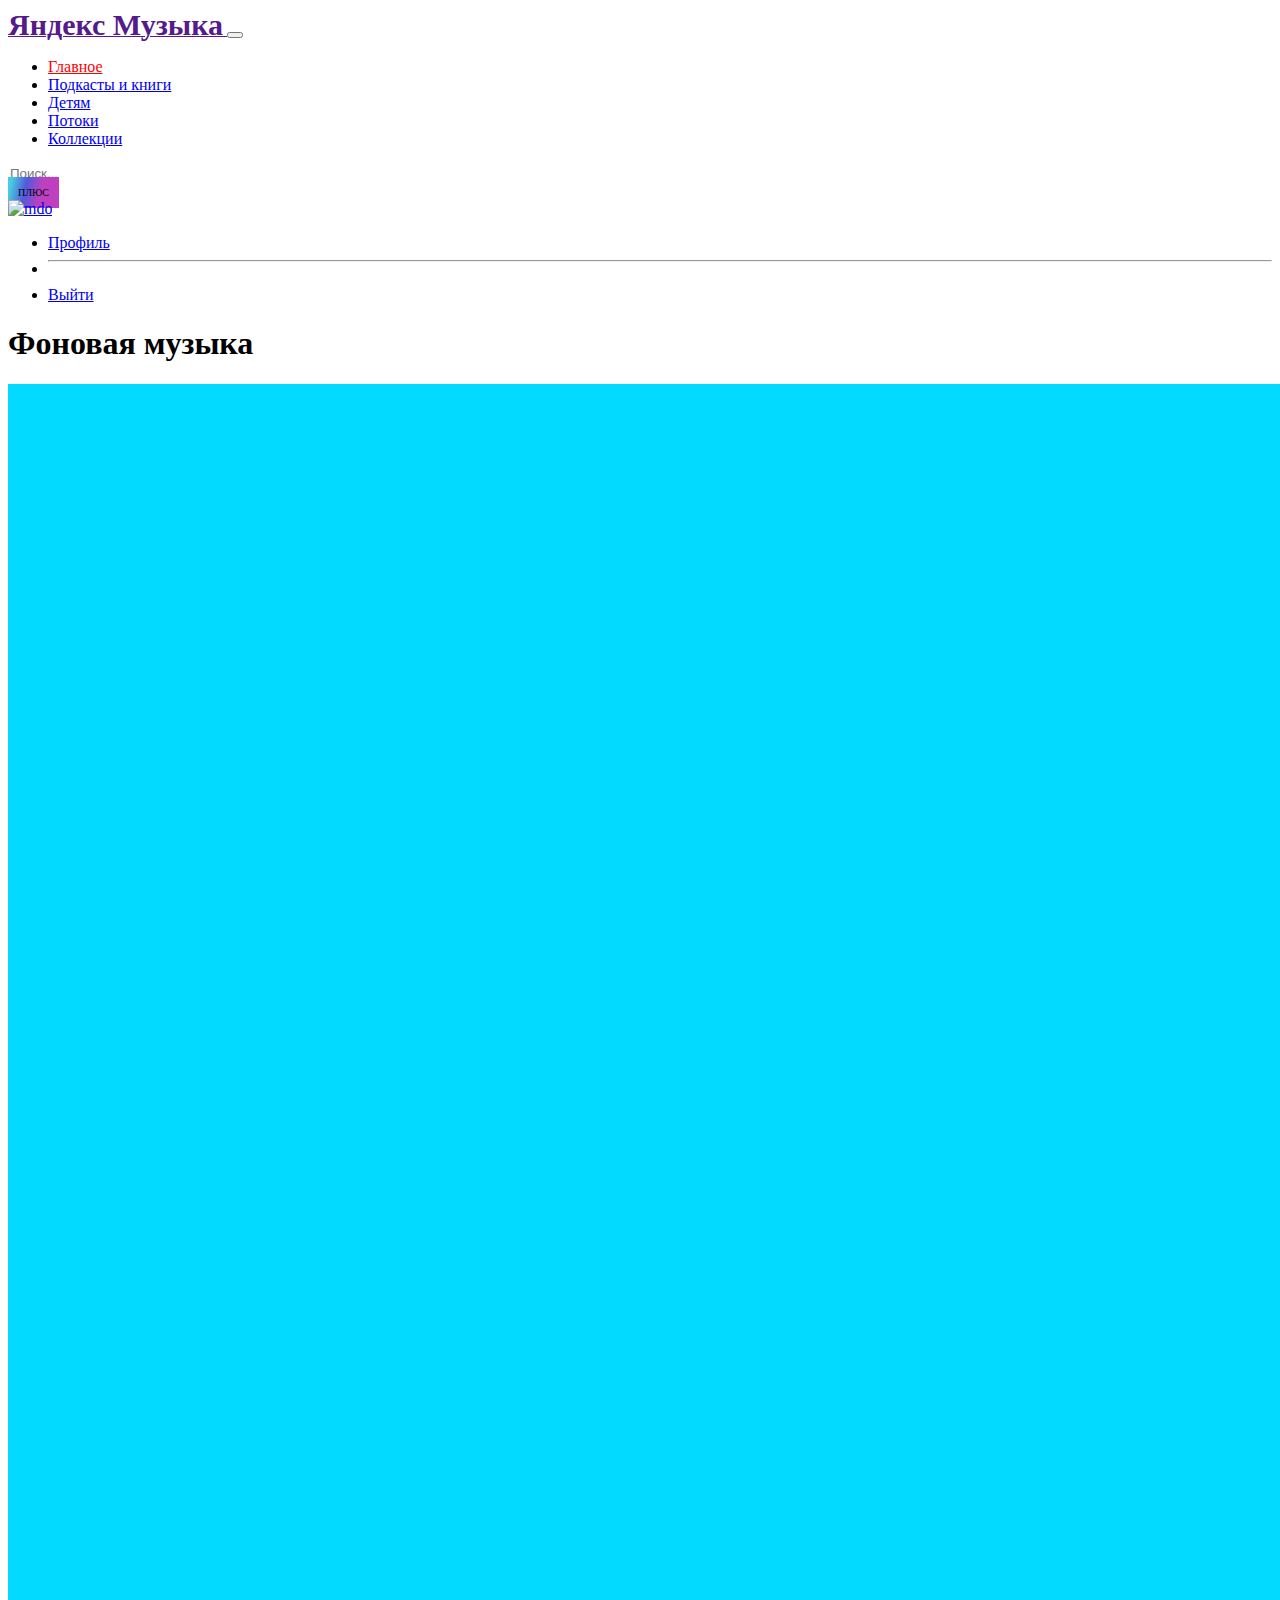
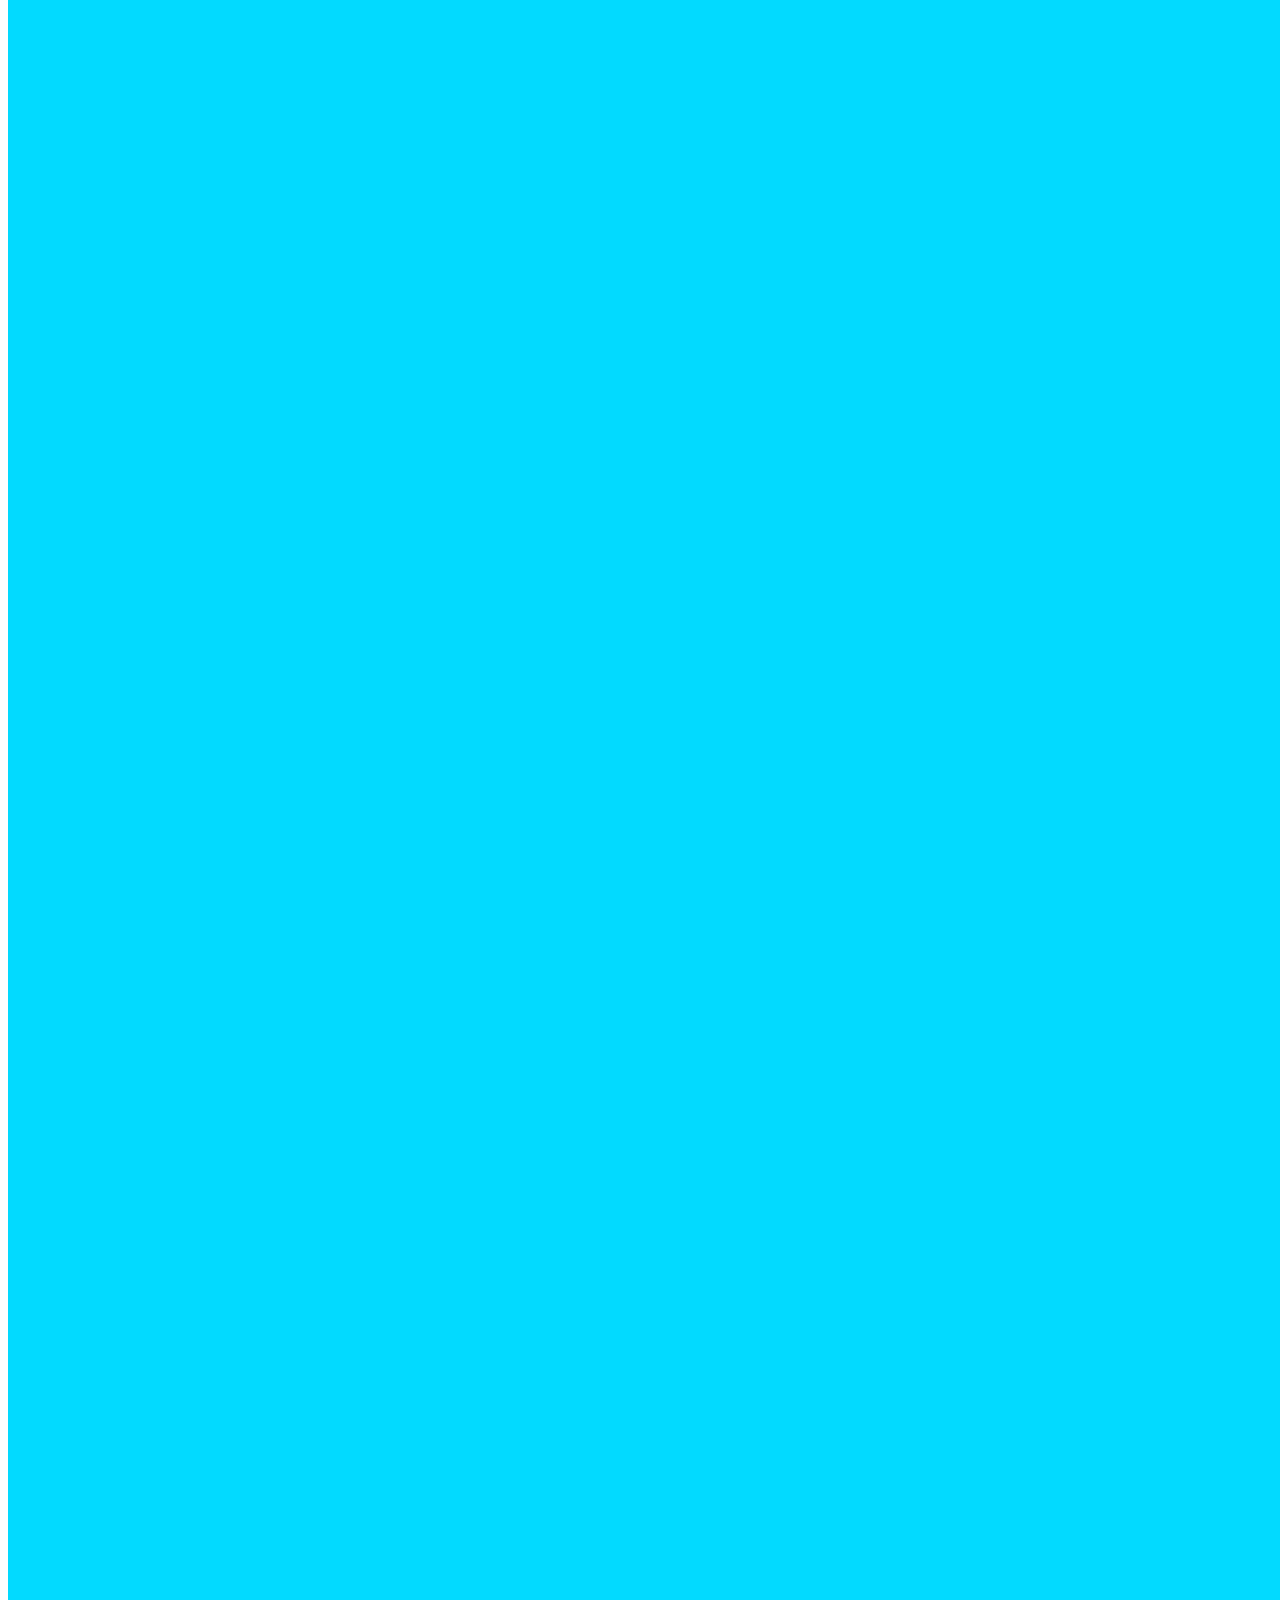
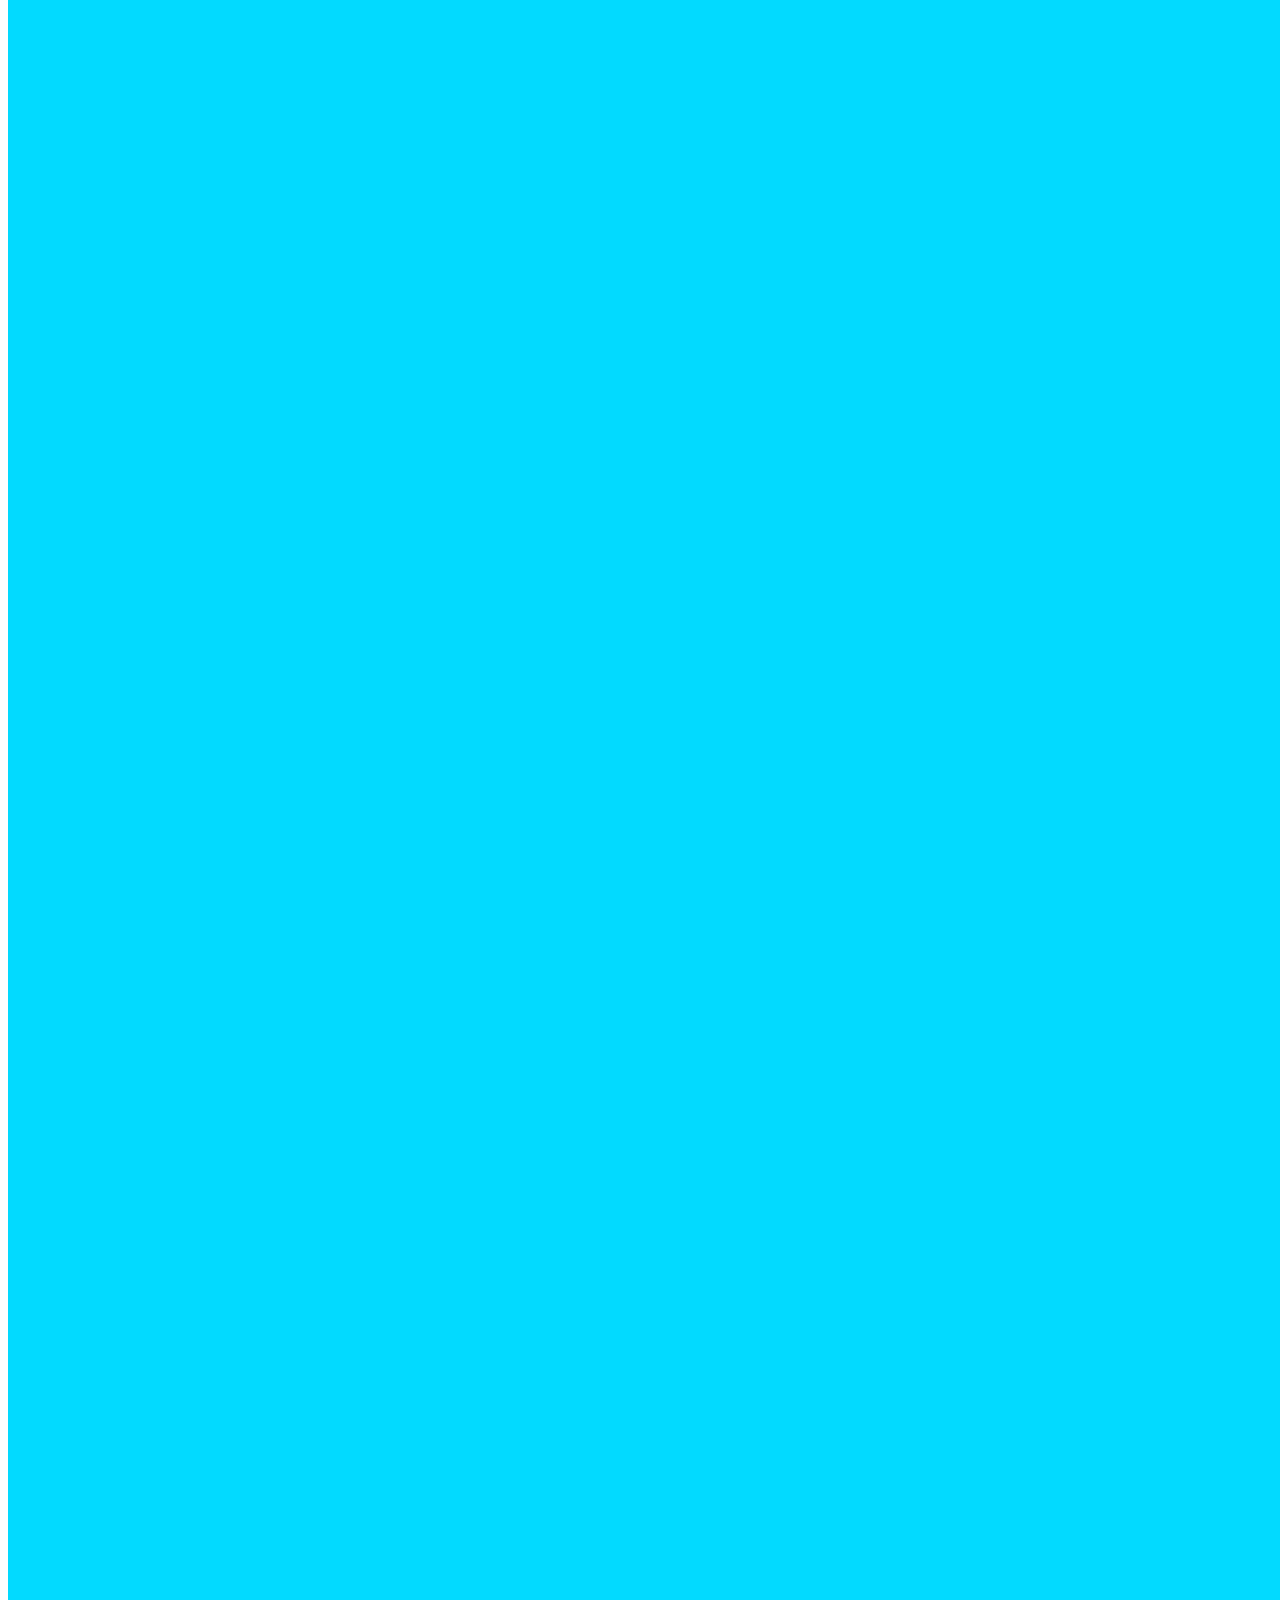
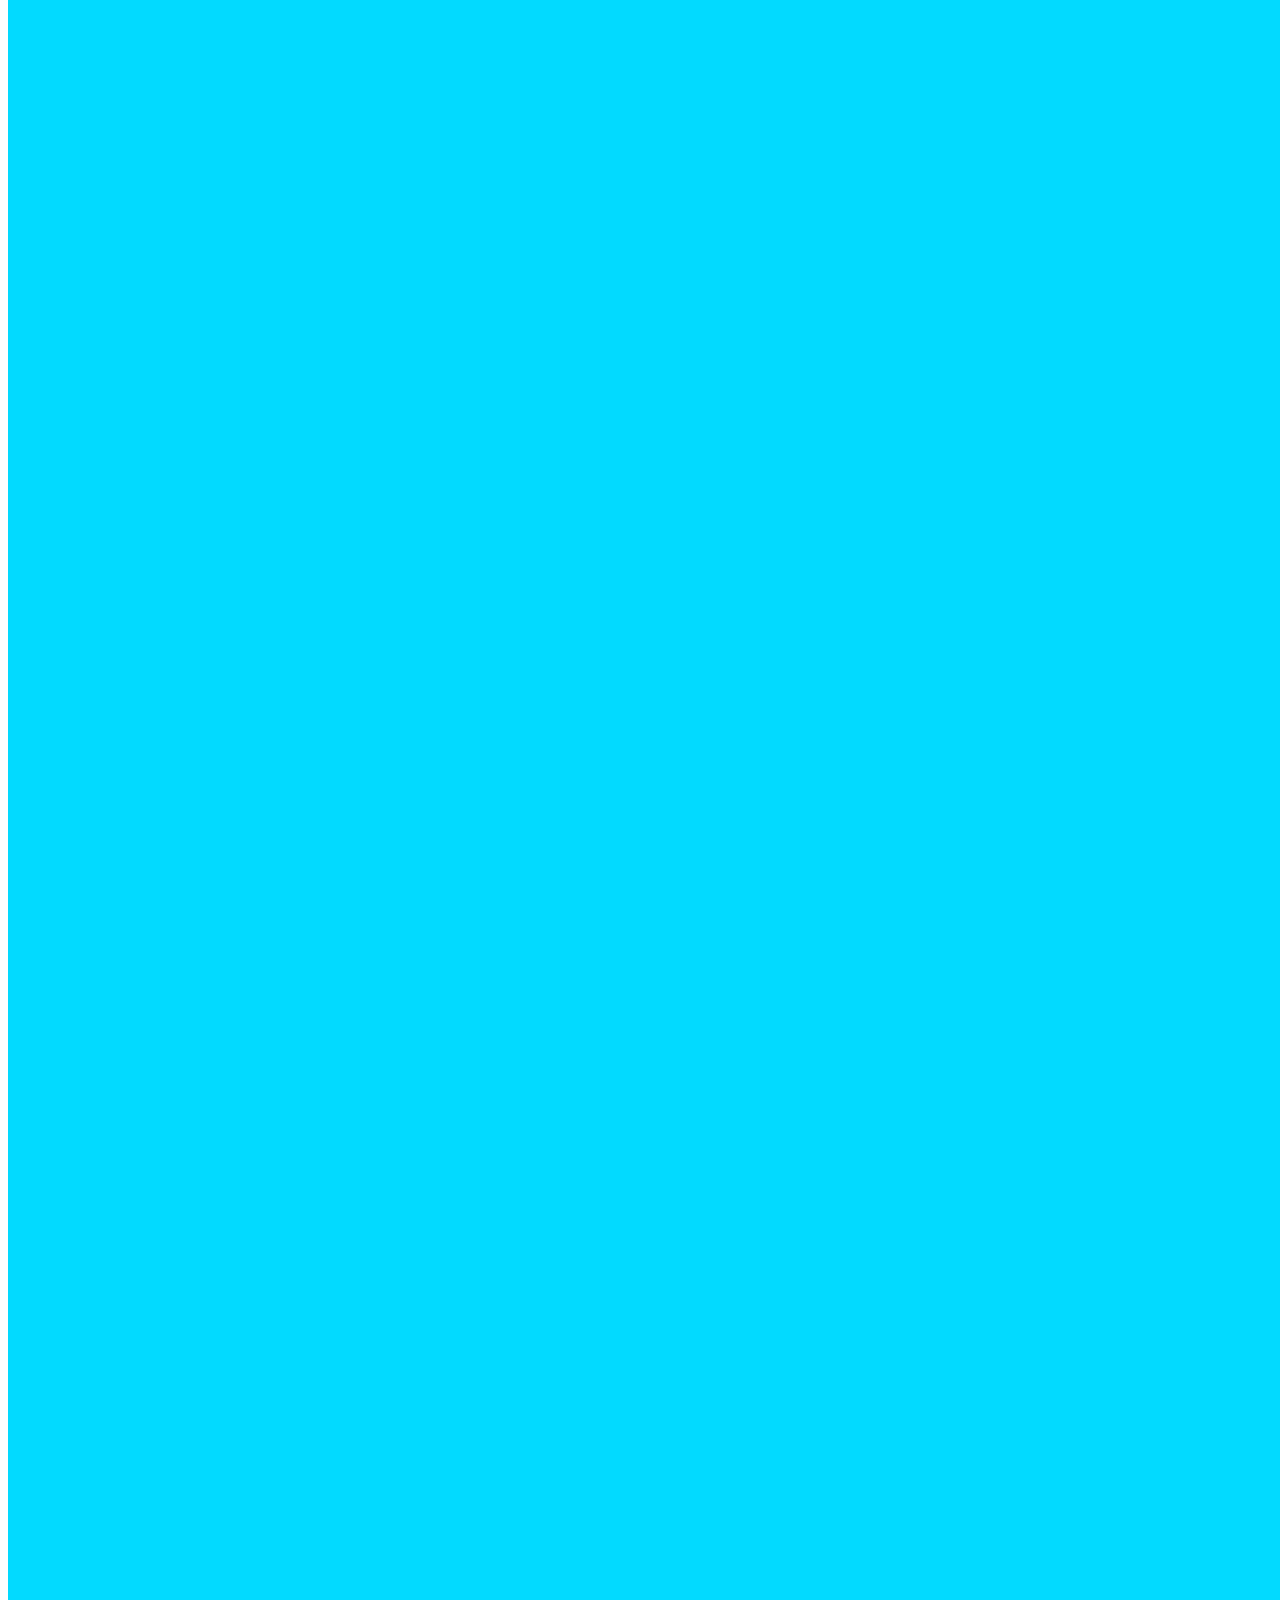
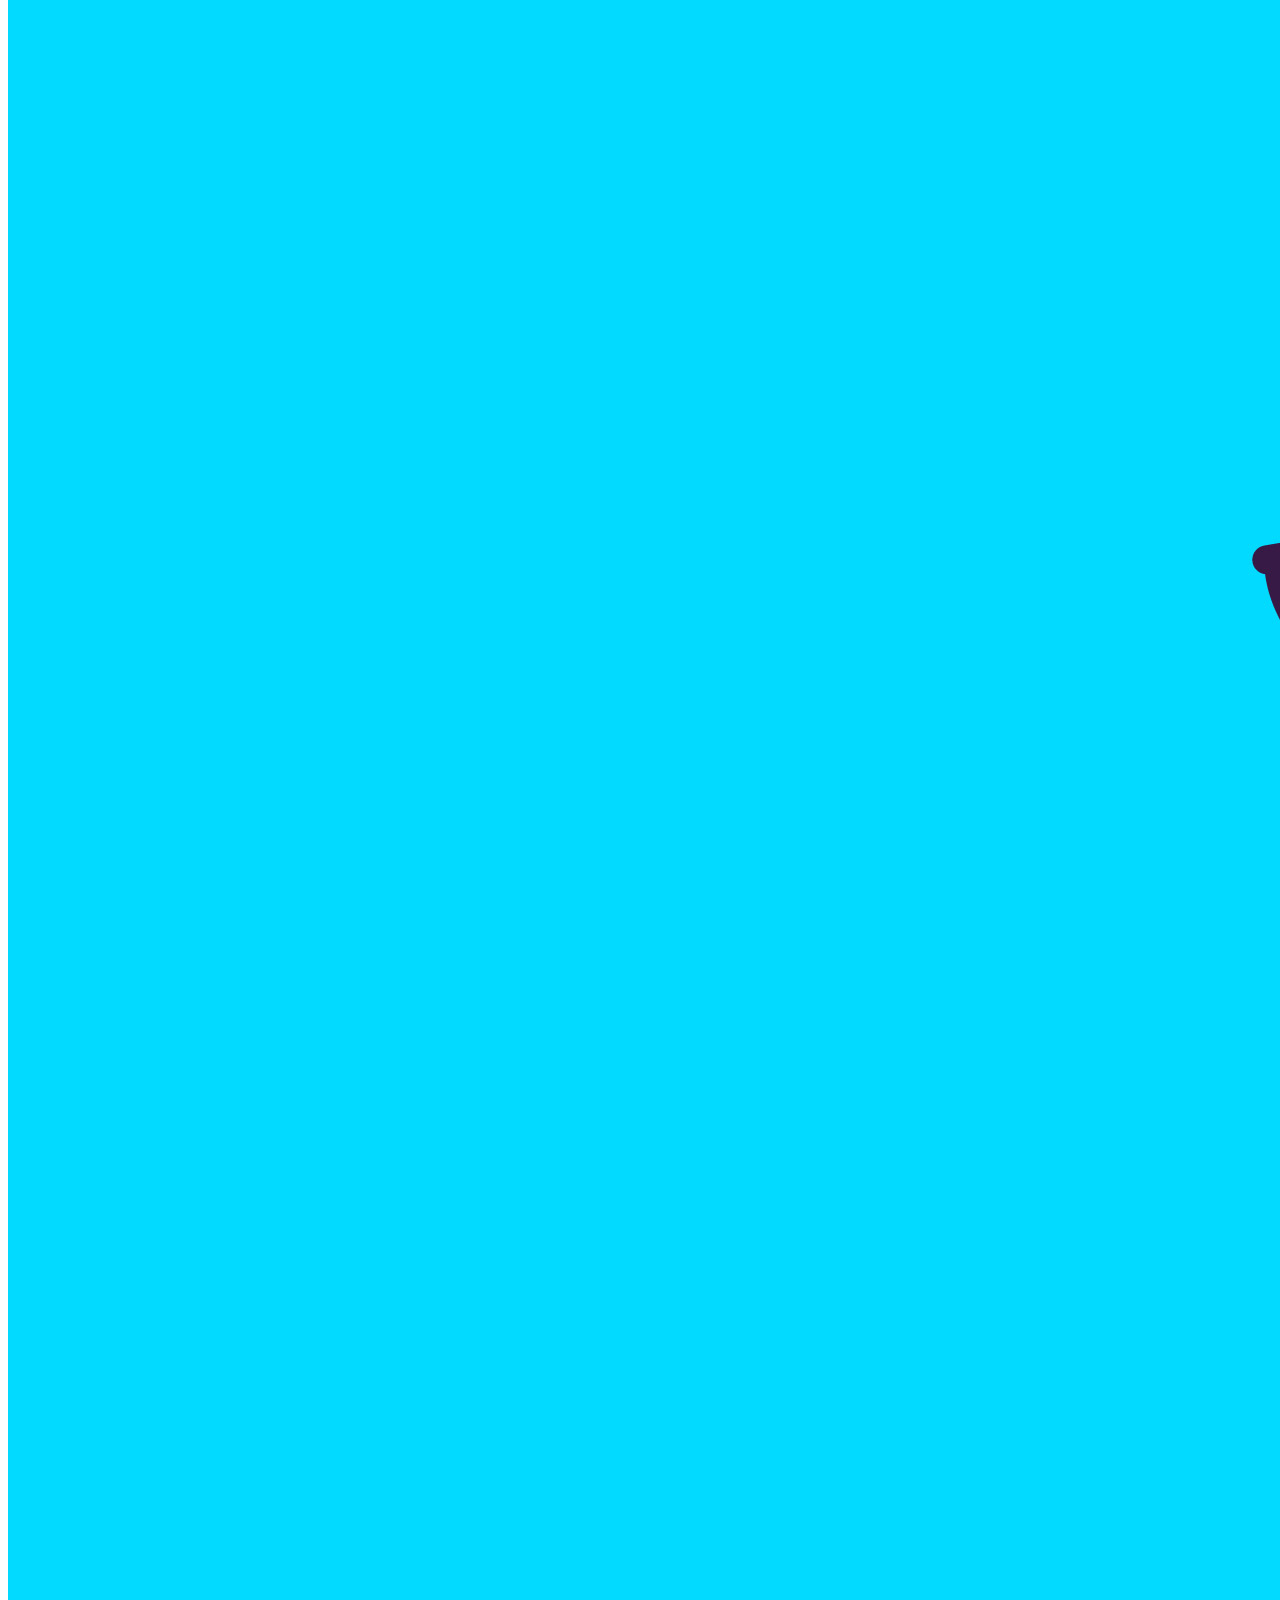
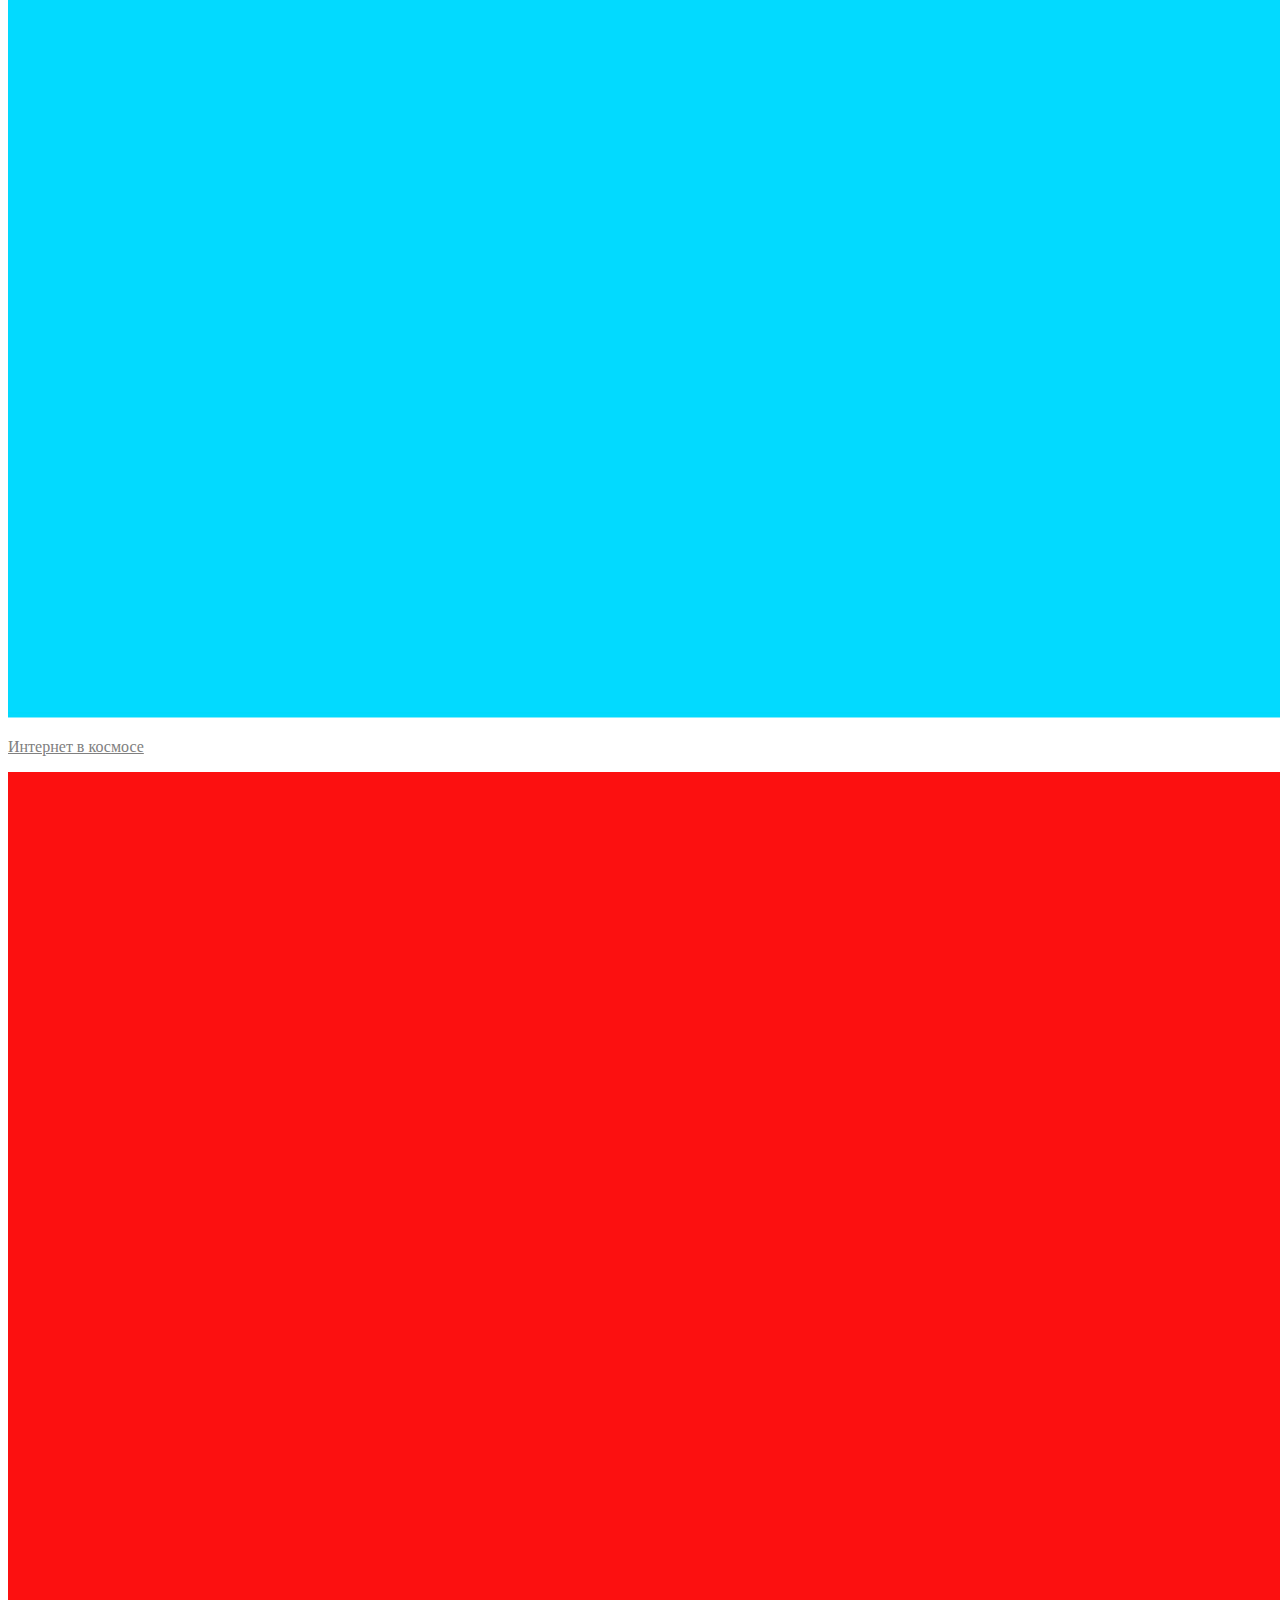
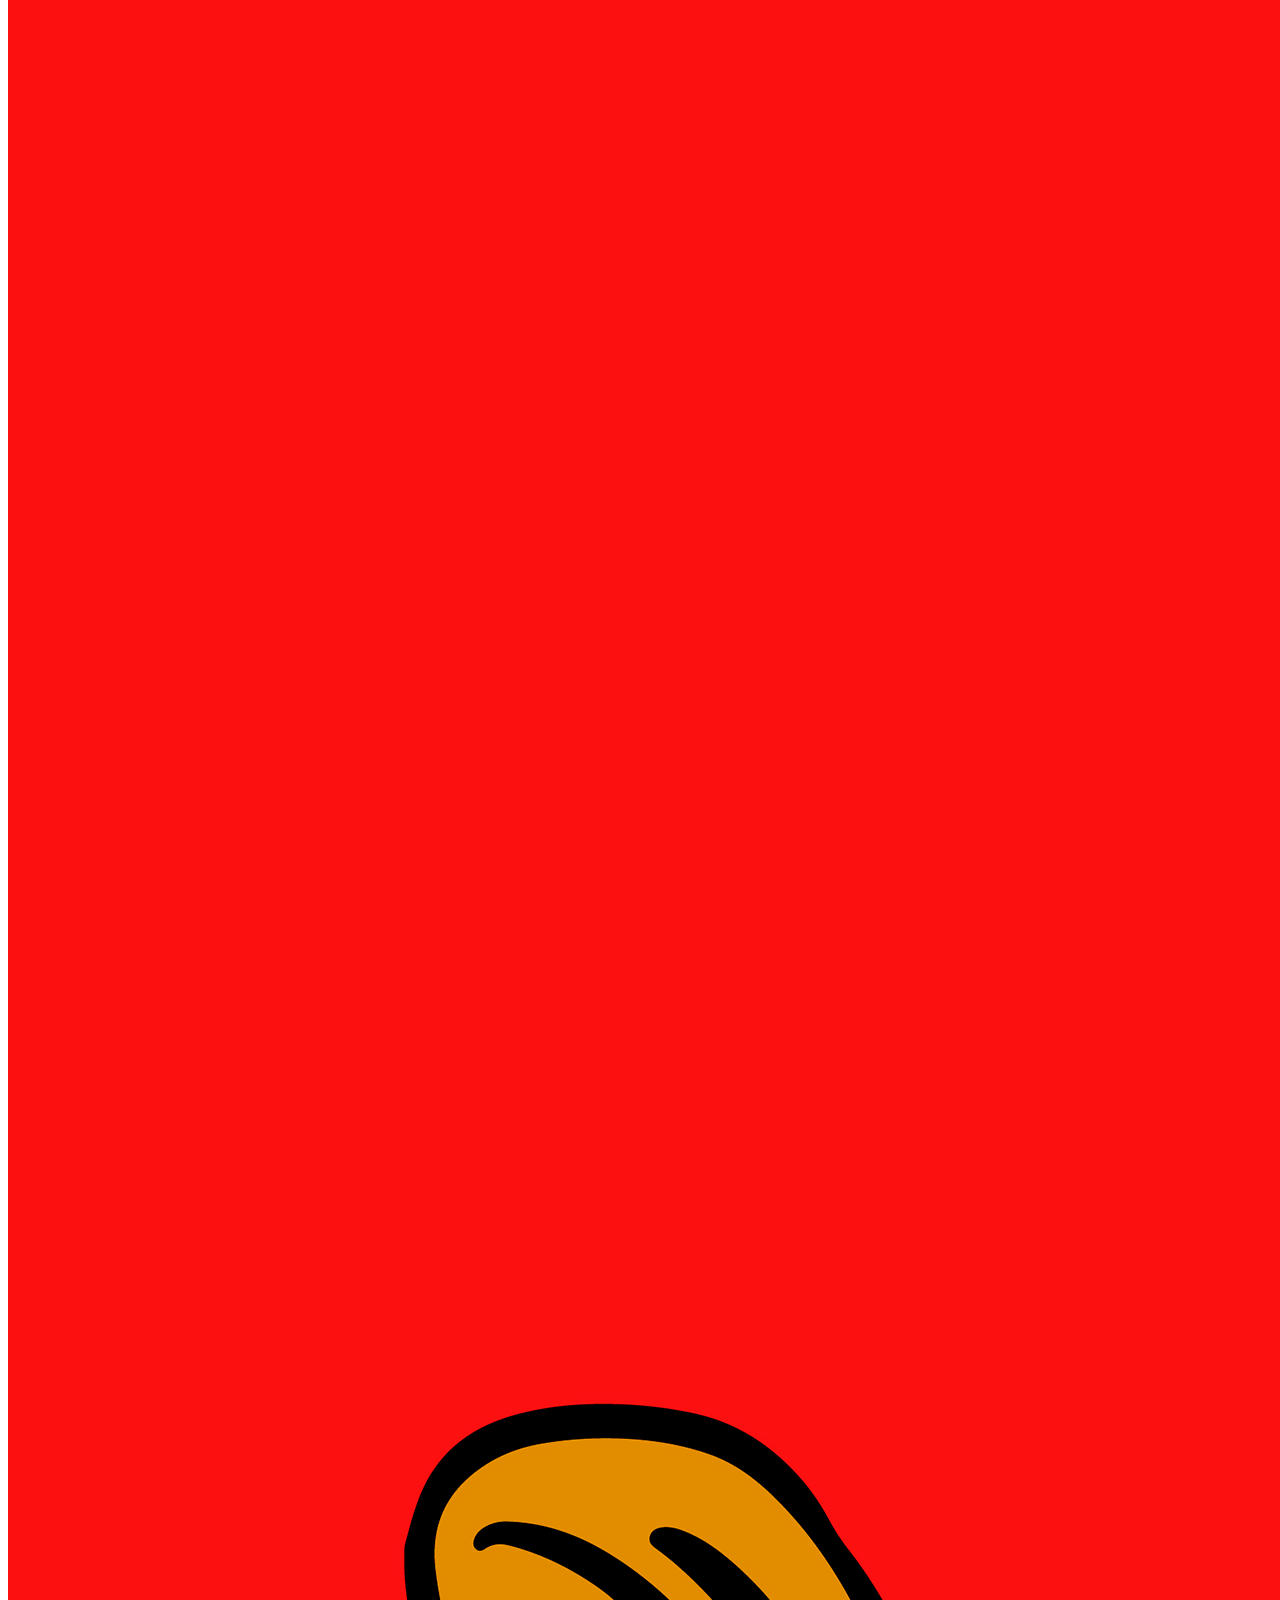
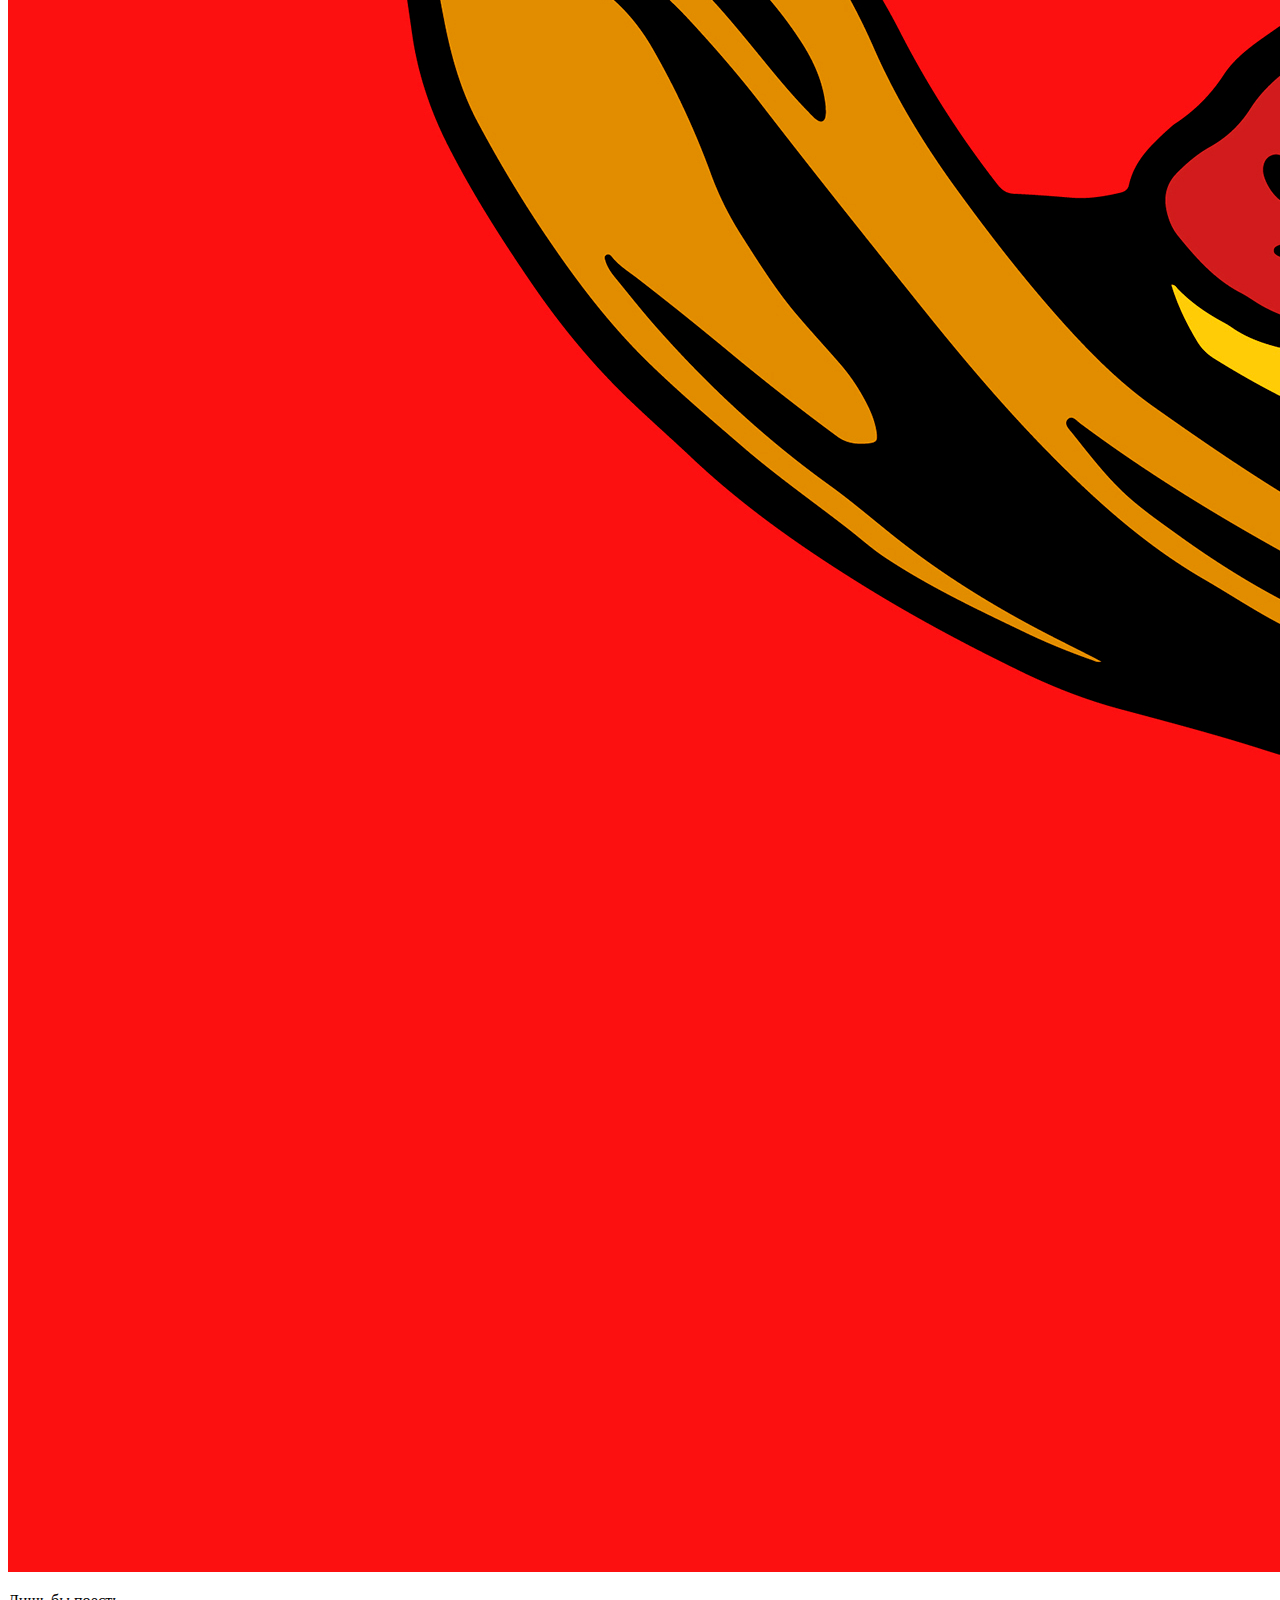
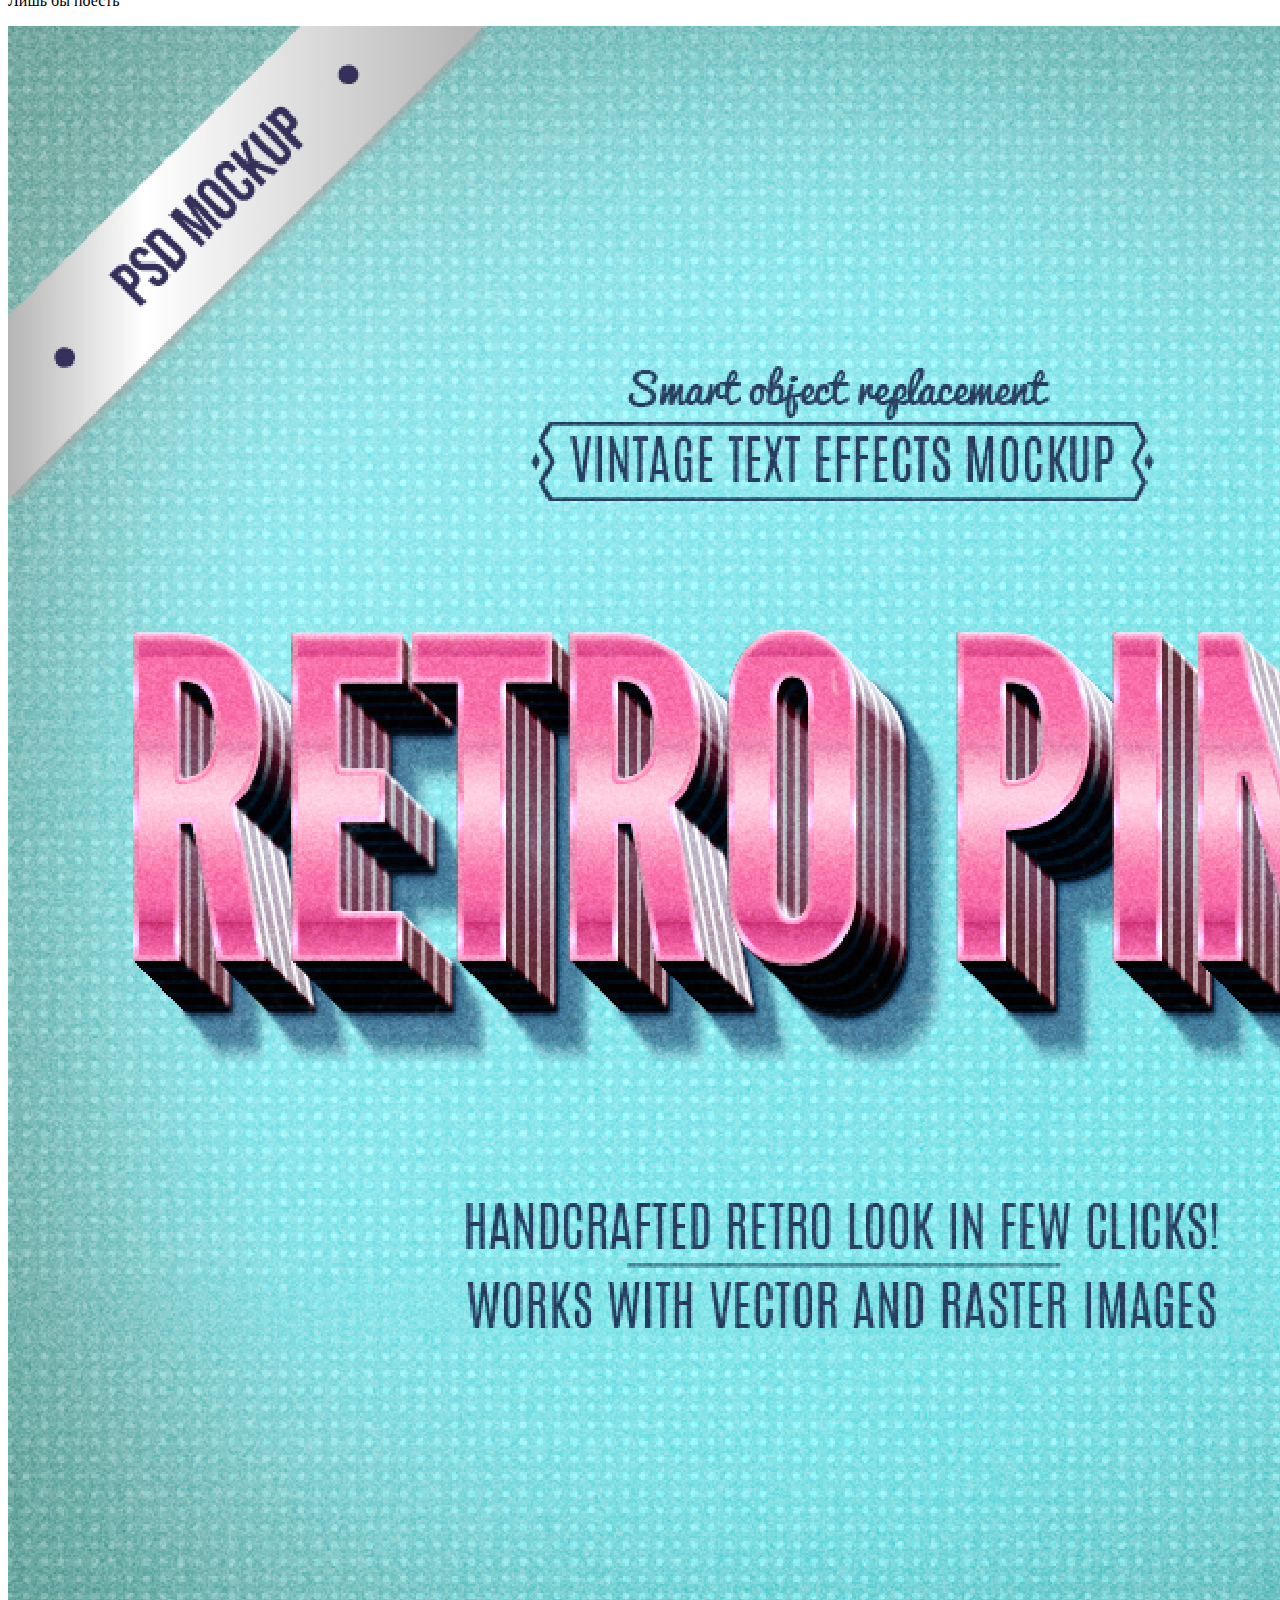
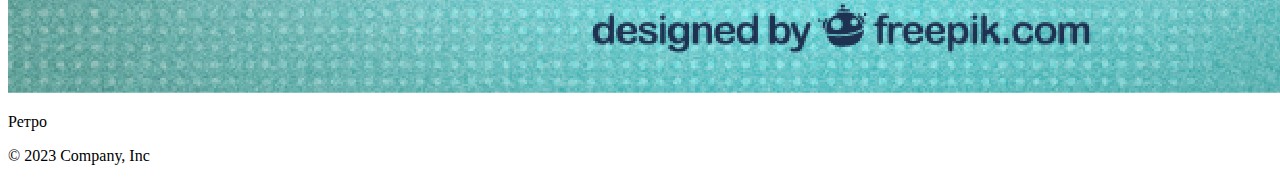
==== index.html @ bbb050e0 "Add files via upload" ====
<!DOCTYPE html>
<html lang="ru">

<head>
    <meta charset="UTF-8">
    <meta http-equiv="X-UA-Compatible" content="IE=edge">
    <meta name="viewport" content="width=device-width, initial-scale=1.0">
    <title>Фоновая музыка</title>
    <link href="https://cdn.jsdelivr.net/npm/bootstrap@5.3.0-alpha1/dist/css/bootstrap.min.css" rel="stylesheet"
        integrity="sha384-GLhlTQ8iRABdZLl6O3oVMWSktQOp6b7In1Zl3/Jr59b6EGGoI1aFkw7cmDA6j6gD" crossorigin="anonymous">
    <link rel="stylesheet" href="css/index.css">
    <link rel="stylesheet" href="css/header.css">
    <script src="css/index.js" defer></script>
</head>

<body>
    <header class="p-3 mb-3 border-bottom container">
        <div class="container navbar navbar-expand-lg">
            <div class="d-flex flex-wrap align-items-center justify-content-center justify-content-lg-start">
                <a href="" class="d-flex align-items-center me-5 mb-lg-0 text-dark text-decoration-none">
                    <span class="logo">Яндекс Музыка</span>
                </a>

                <button class="navbar-toggler" type="button" data-bs-toggle="collapse"
                    data-bs-target="#navbarSupportedContent" aria-controls="navbarSupportedContent"
                    aria-expanded="false" aria-label="Toggle navigation">
                    <span class="navbar-toggler-icon"></span>
                </button>
                <div class="collapse navbar-collapse" id="navbarSupportedContent">
                    <div class="nav-item">
                        <ul class="nav col-12 col-lg-auto mb-2 justify-content-center mb-md-0">
                            <li><a href="#" class="nav-link px-2 link-secondary">Главное</a></li>
                            <li><a href="#" class="nav-link px-2 link-dark">Подкасты и книги</a></li>
                            <li><a href="#" class="nav-link px-2 link-dark">Детям</a></li>
                            <li><a href="#" class="nav-link px-2 link-dark">Потоки</a></li>
                            <li><a href="#" class="nav-link px-2 link-dark">Коллекции</a></li>
                        </ul>
                    </div>
                </div>

                <form class="col-12 col-lg-auto mb-3 ms-4 mb-lg-0 me-lg-auto" role="search">
                    <input type="search" class="form-control" placeholder="Поиск..." aria-label="Search">
                </form>

                <span class="plus-badge badge rounded-pill bg-secondary me-2">ПЛЮС</span>
                <div class="dropdown text-end">
                    <a href="#" class="d-block link-dark text-decoration-none" data-bs-toggle="dropdown"
                        aria-expanded="false">
                        <img src="https://github.com/mdo.png" alt="mdo" width="32" height="32" class="rounded-circle">
                    </a>
                    <ul class="dropdown-menu text-small">
                        <li><a class="dropdown-item" href="#">Профиль</a></li>
                        <li>
                            <hr class="dropdown-divider">
                        </li>
                        <li><a class="dropdown-item" href="#">Выйти</a></li>
                    </ul>
                </div>
            </div>
        </div>
    </header>
    <main class="container">
        <h1 class="my-5">
            Фоновая музыка
        </h1>
        <div class="albums row row-cols-1 row-cols-md-2 row-cols-lg-4">
            <div class="col">
                <a href="album.html" class="text-decoration-none">
                    <div class="card mb-4">
                        <img src="assets/1.jpg" alt="albom_music" class="card-img top">
                        <div class="card-body">
                            <p class="card-text">
                                Интернет в космосе
                            </p>
                        </div>
                    </div>
                </a>
            </div>
            <div class="col">
                <div class="card mb-4">
                    <img src="assets/2.jpg" alt="albom_music" class="card-img top">
                    <div class="card-body">
                        <p class="card-text">
                            Лишь бы поесть
                        </p>
                    </div>
                </div>
            </div>
            <div class="col">
                <div class="card mb-4">
                    <img src="assets/3.jpg" alt="albom_music" class="card-img top">
                    <div class="card-body">
                        <p class="card-text">
                            Ретро
                        </p>
                    </div>
                </div>
            </div>
        </div>
    </main>
    <footer class="py-3 my-4">
        <p class="text-center text-muted">© 2023 Company, Inc</p>
    </footer>
    <script src="https://cdn.jsdelivr.net/npm/bootstrap@5.3.0-alpha1/dist/js/bootstrap.bundle.min.js"
        integrity="sha384-w76AqPfDkMBDXo30jS1Sgez6pr3x5MlQ1ZAGC+nuZB+EYdgRZgiwxhTBTkF7CXvN"
        crossorigin="anonymous"></script>
</body>

</html>
---- css/index.css ----
.albums .card:hover {
    outline: 4px solid #ffdb4d;
}

.albums a {
    color: grey;
}
---- css/header.css ----
.logo {
    font-weight: 700;
    font-size: 30px;
}

.link-secondary {
    color: red!important;
}

.nav-link:hover {
    color: red!important;
}

input[type="search"] {
    border: none;
}

.plus-badge {
    font-size: 10px;
    padding: 10px 10px;
    background: linear-gradient(101.67deg,#48cce0 7.24%,#505add 34.12%,#be40c0 62.93%);
}
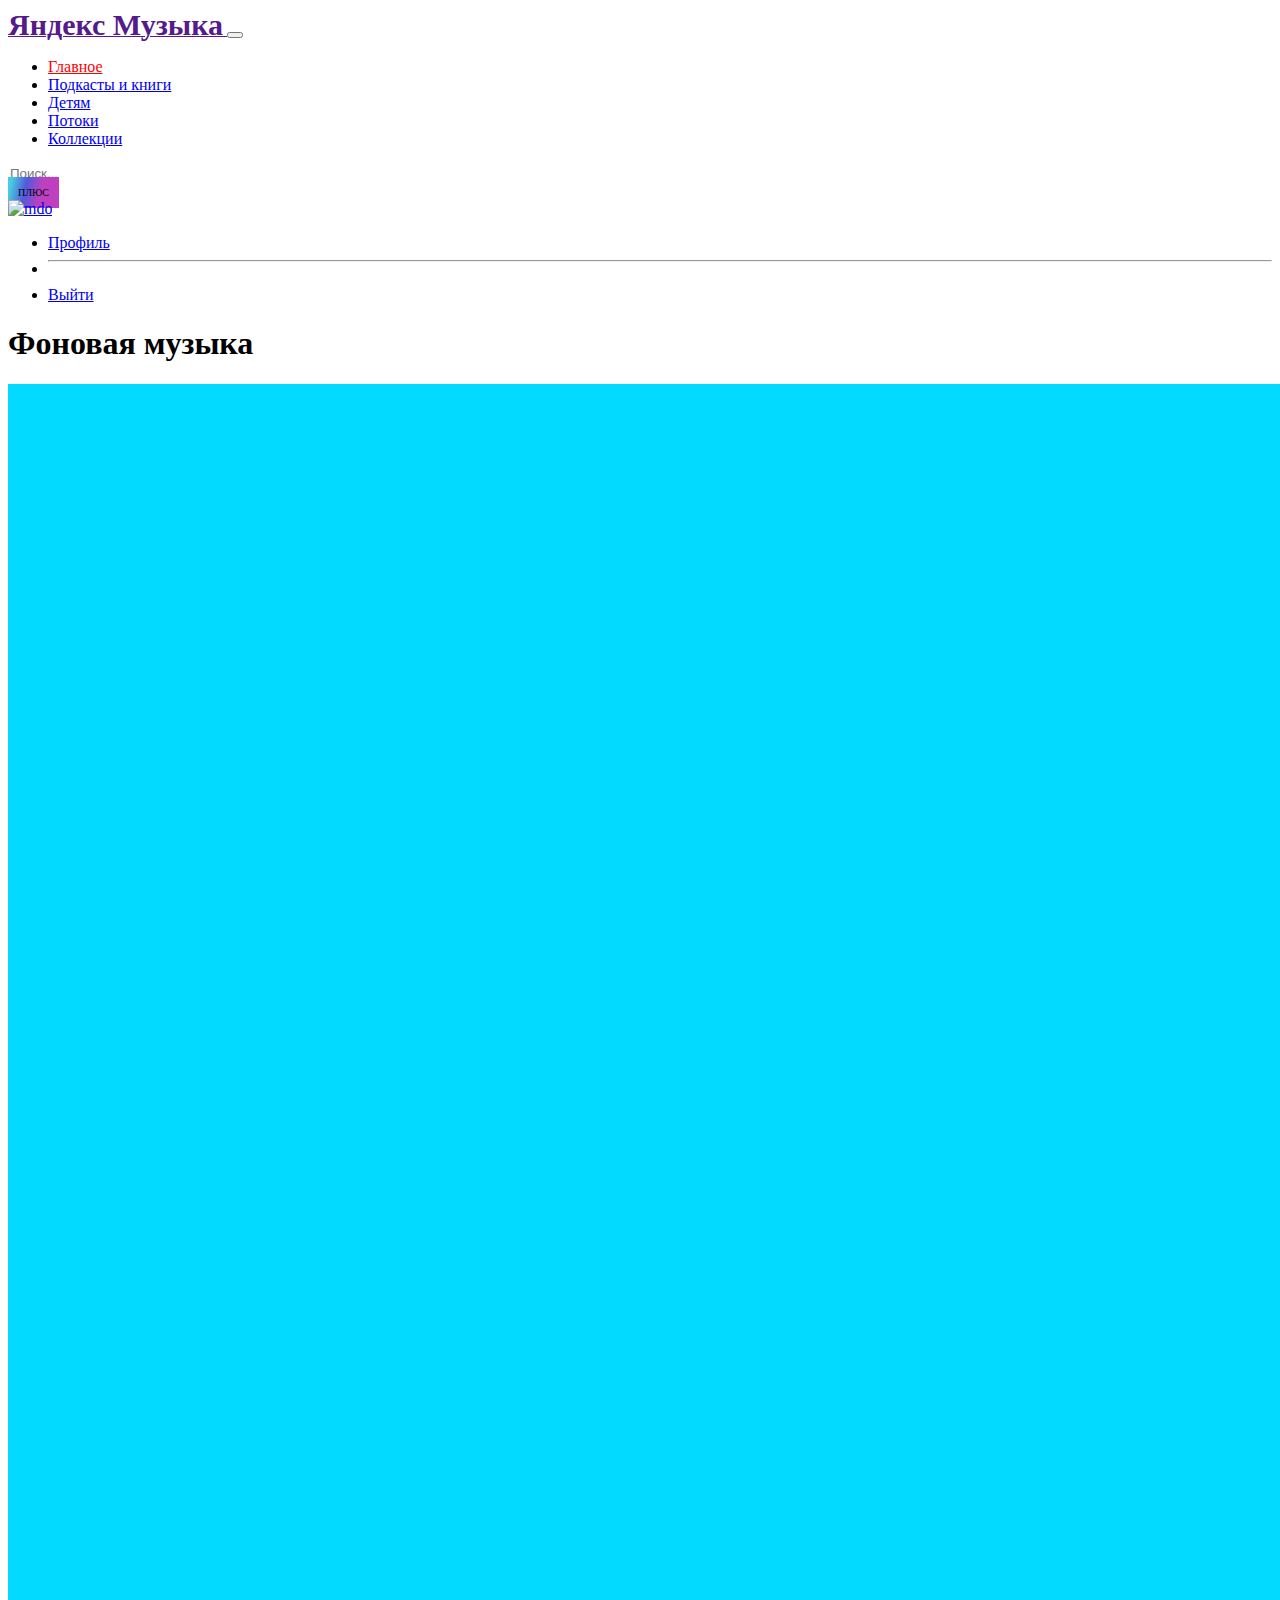
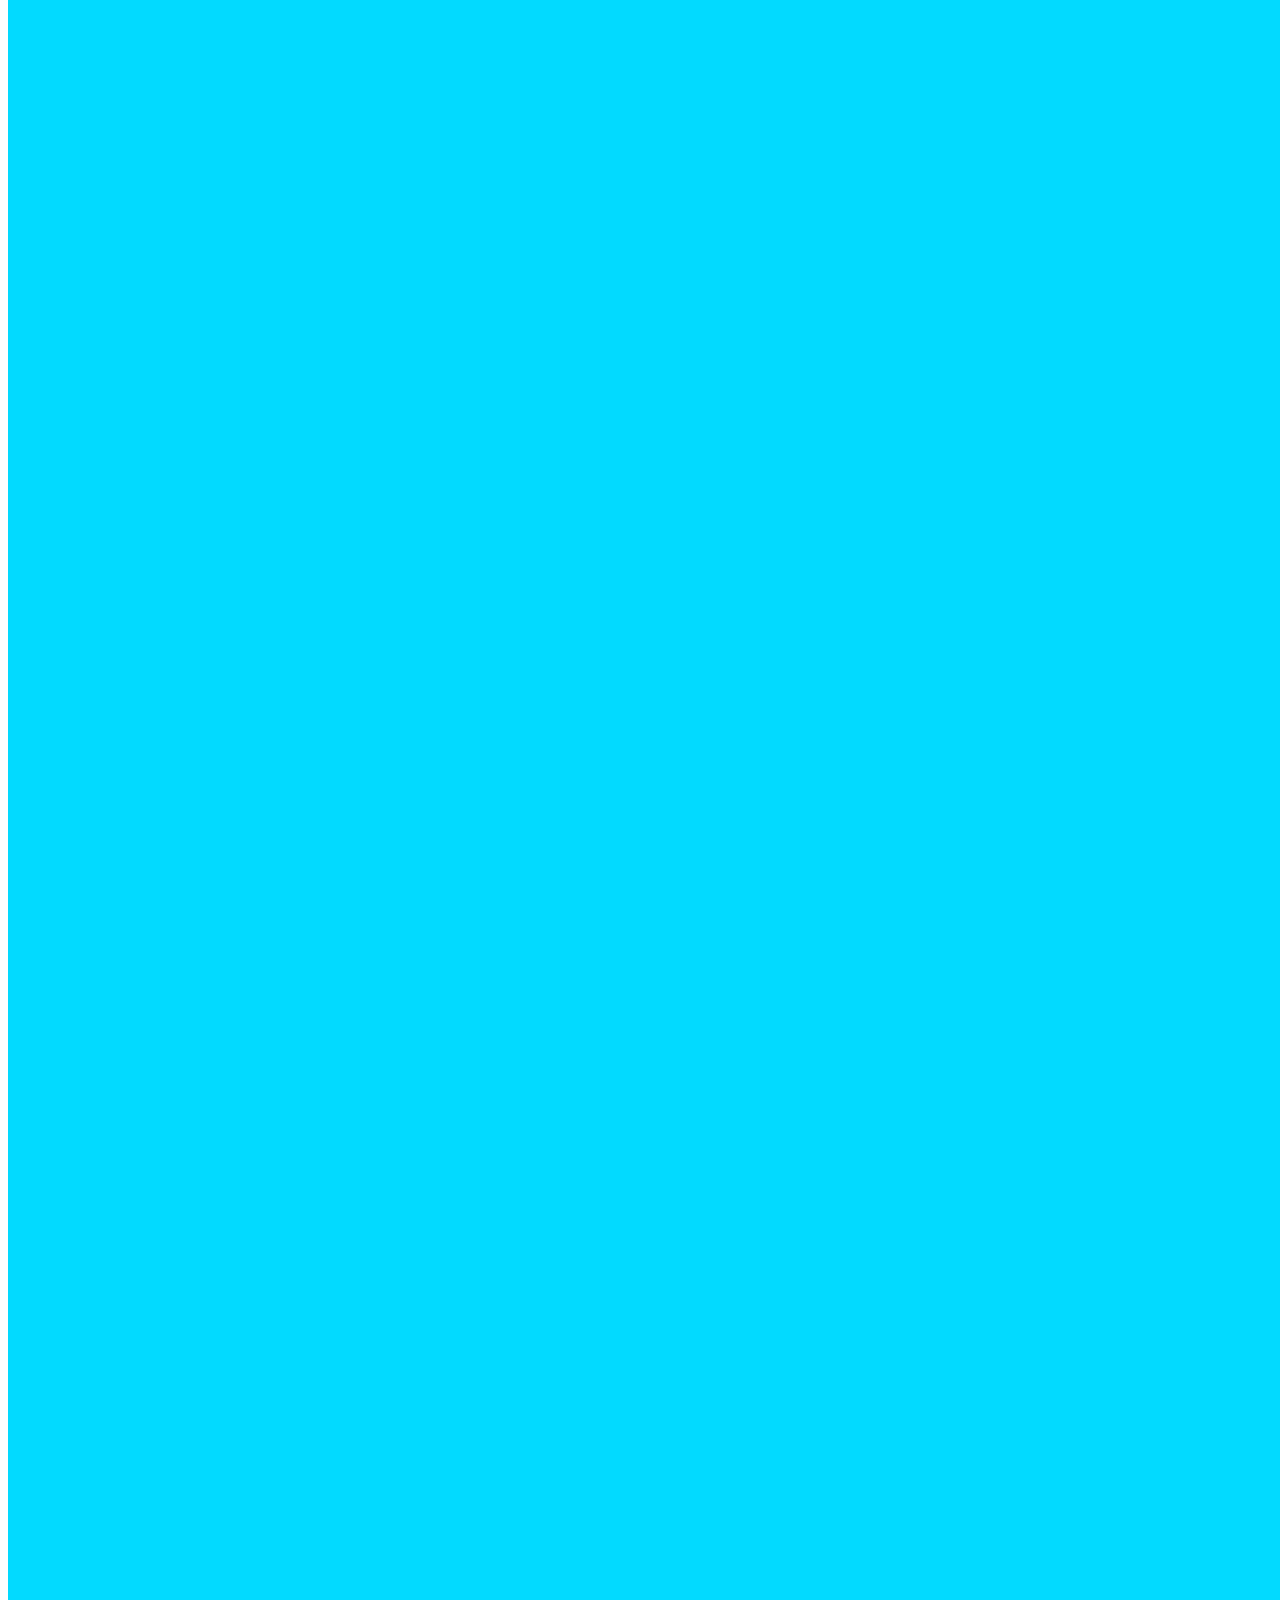
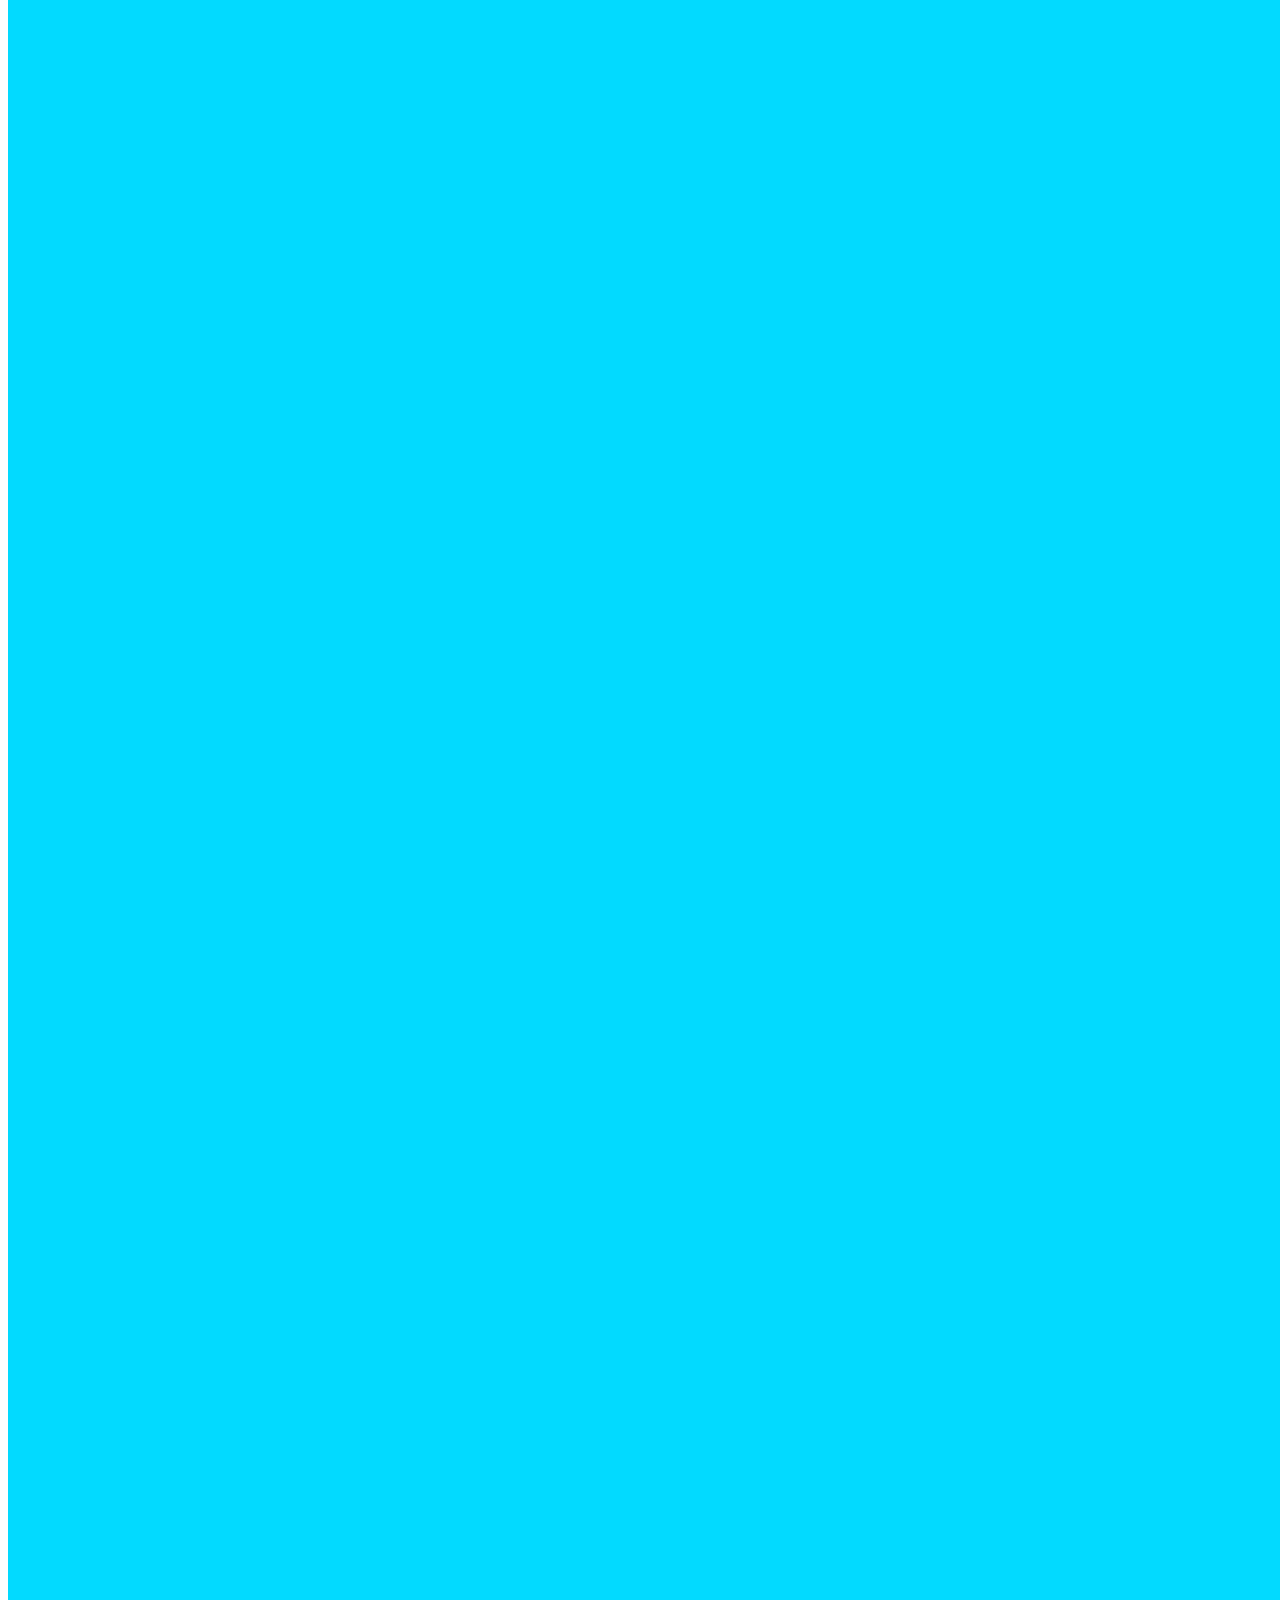
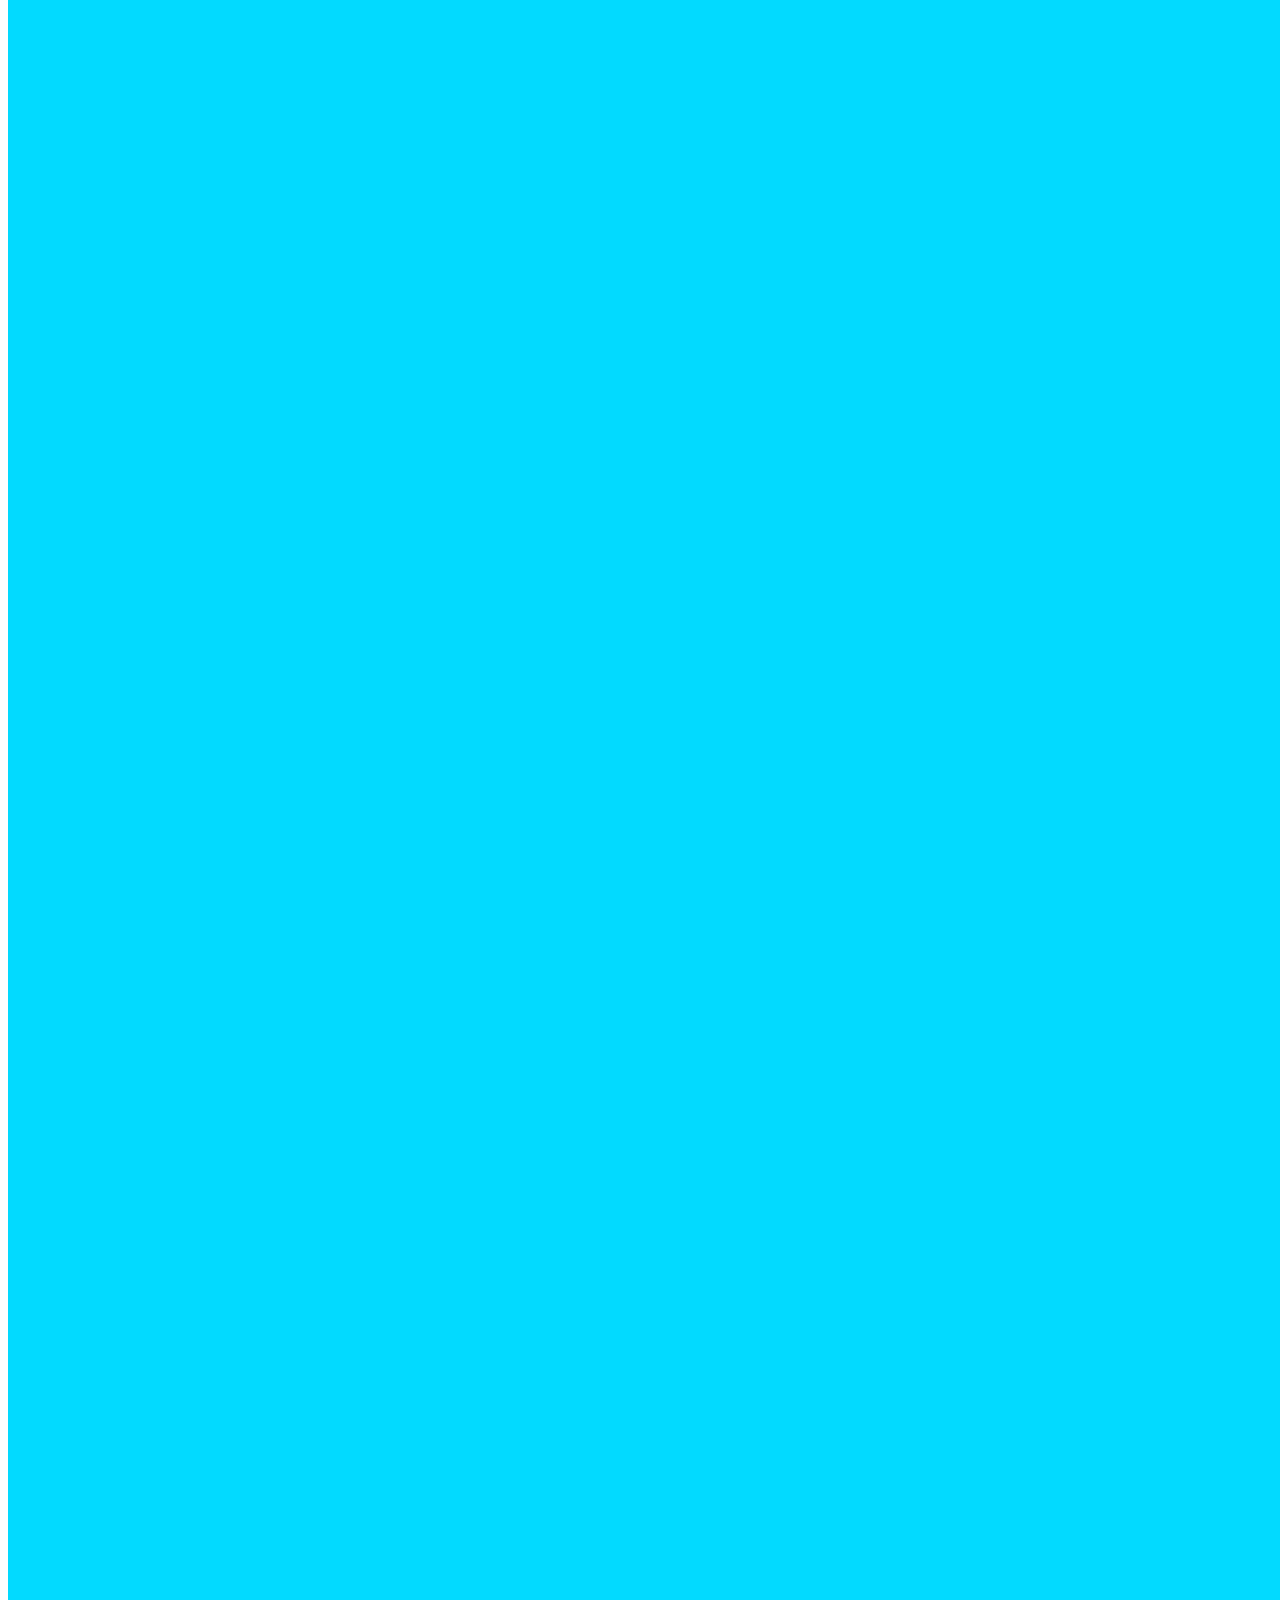
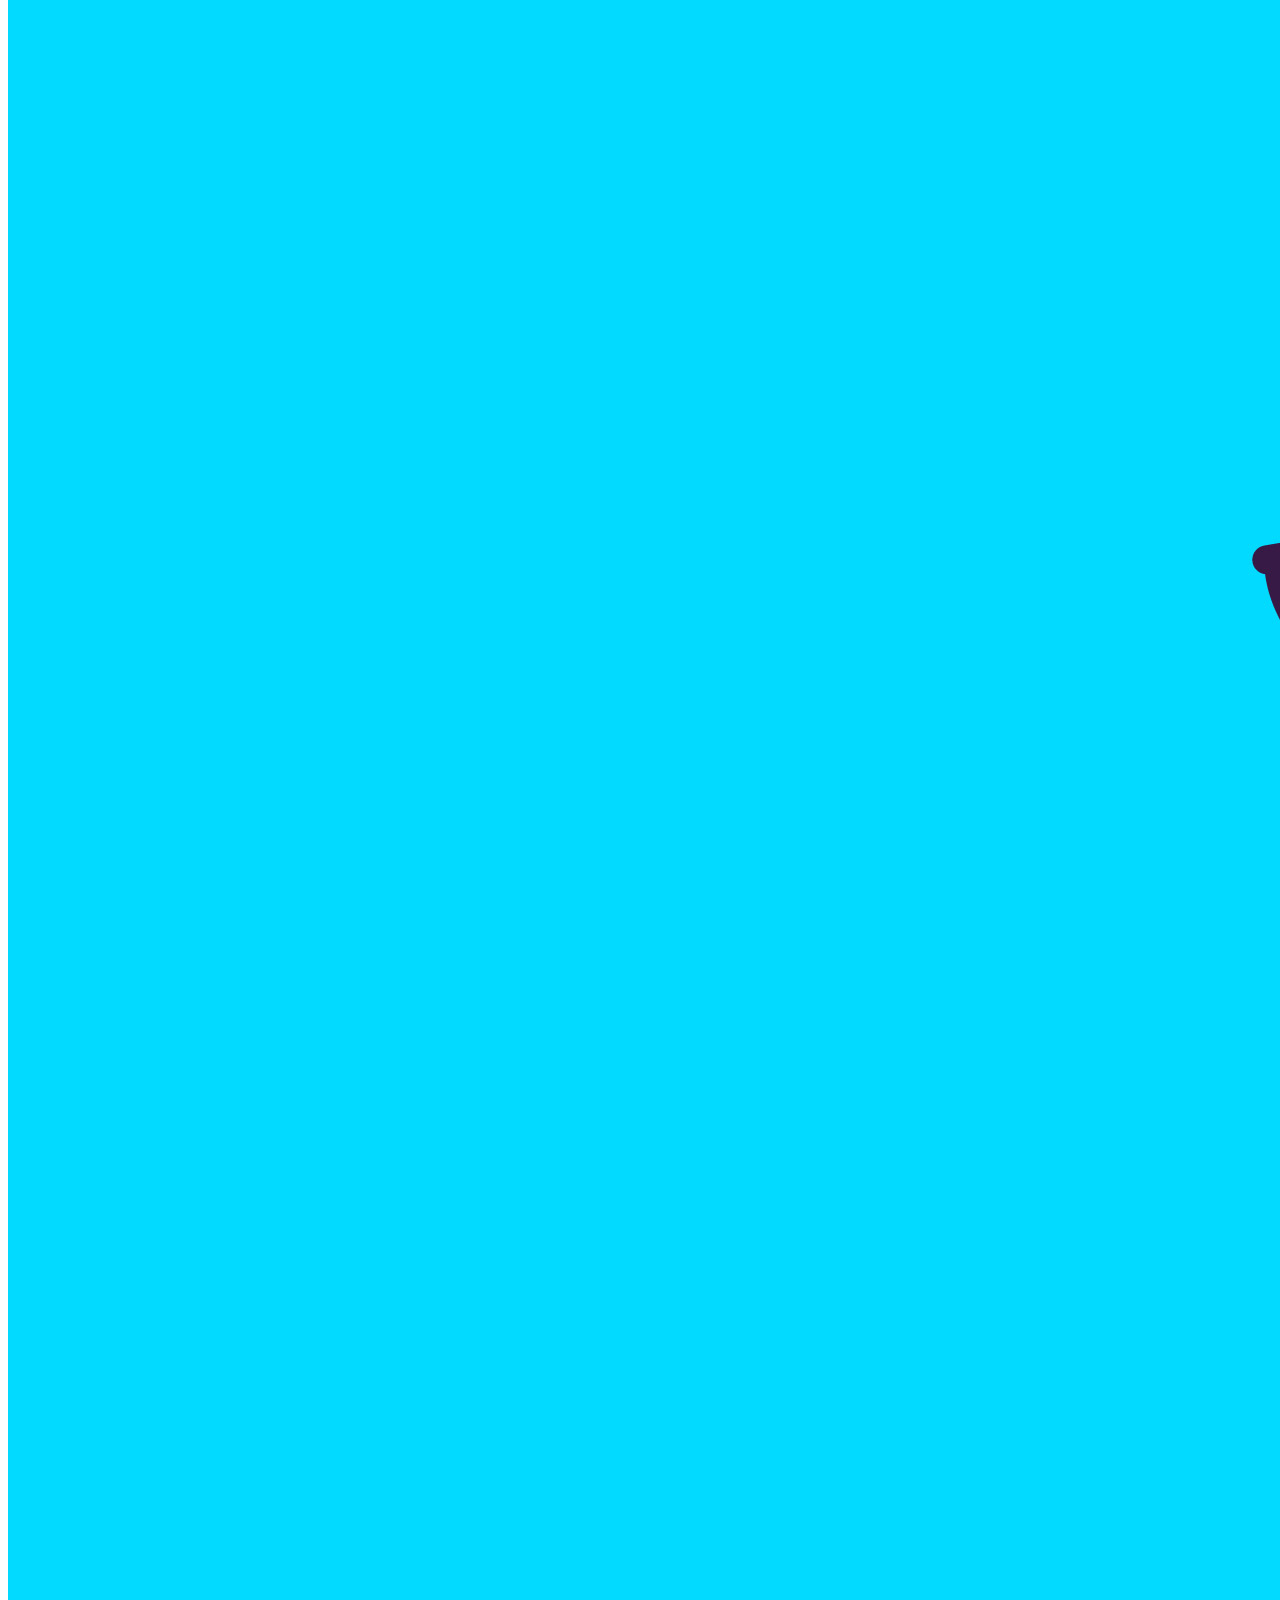
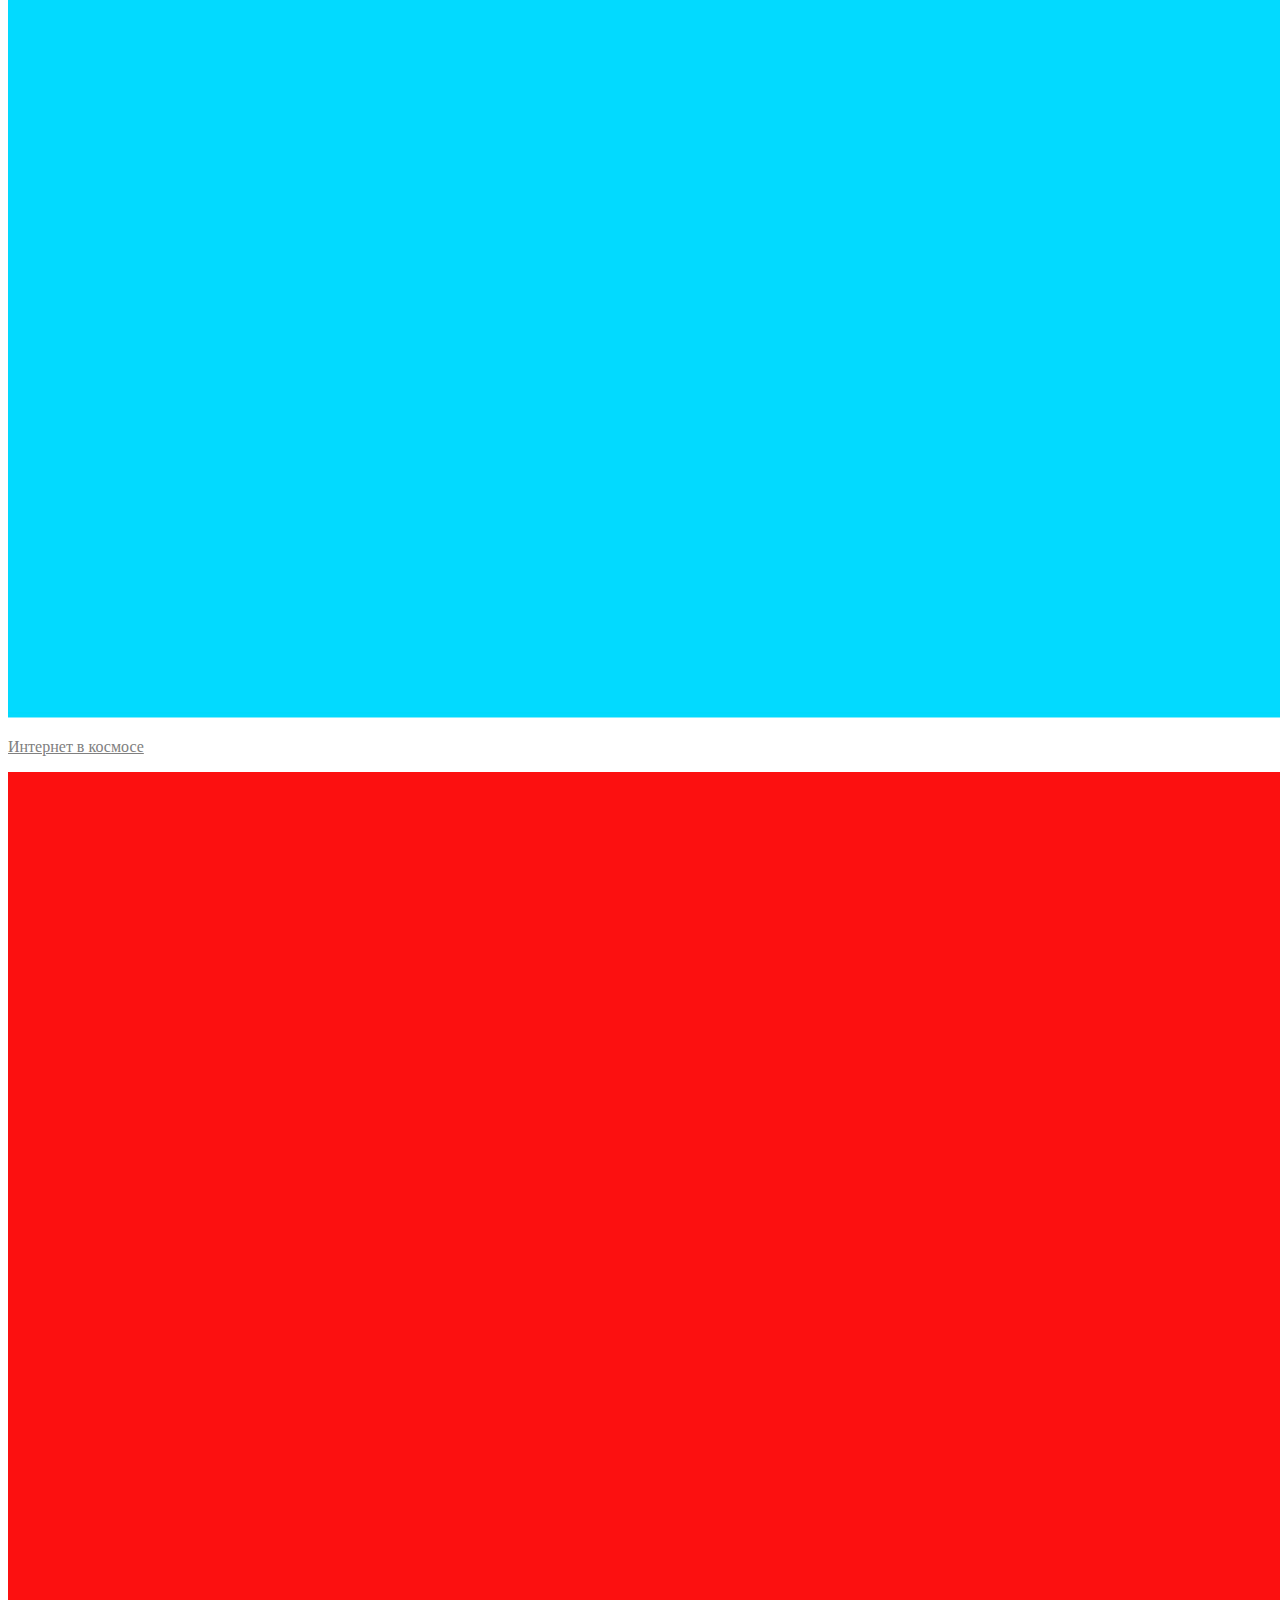
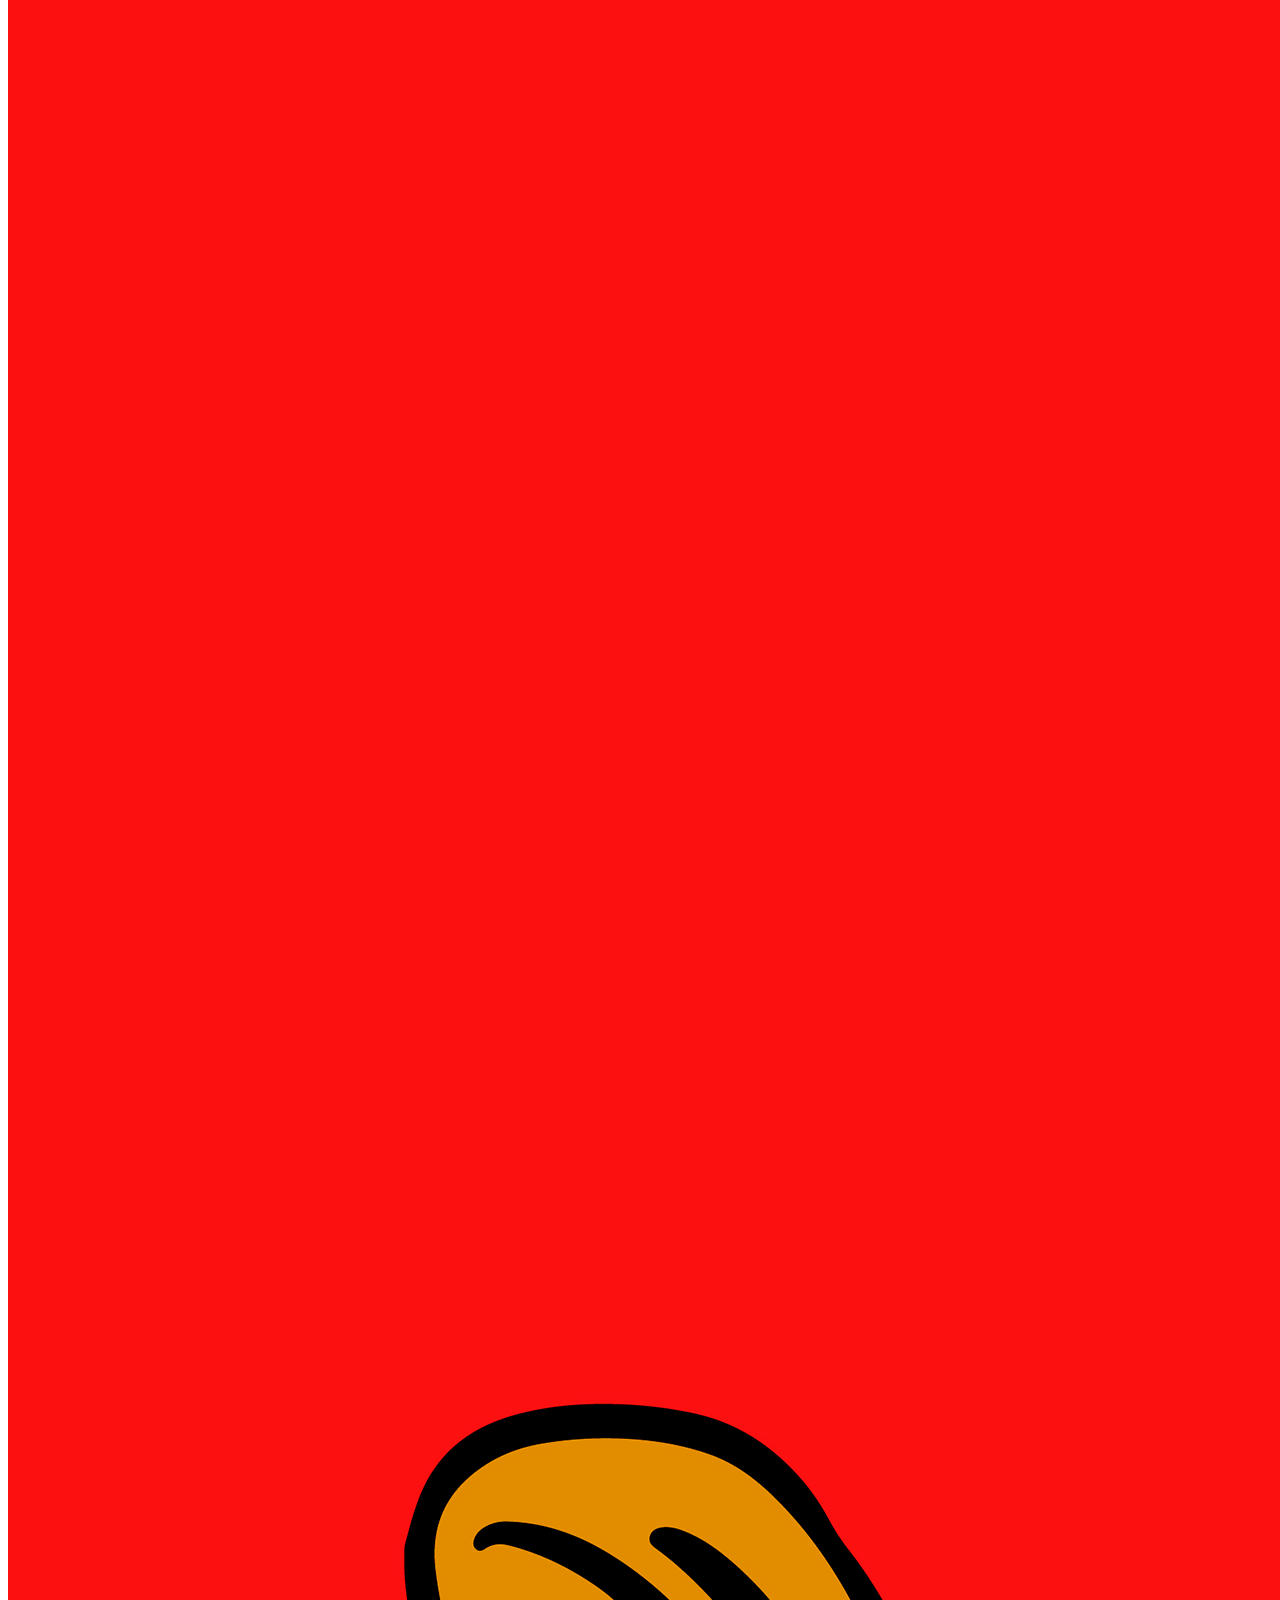
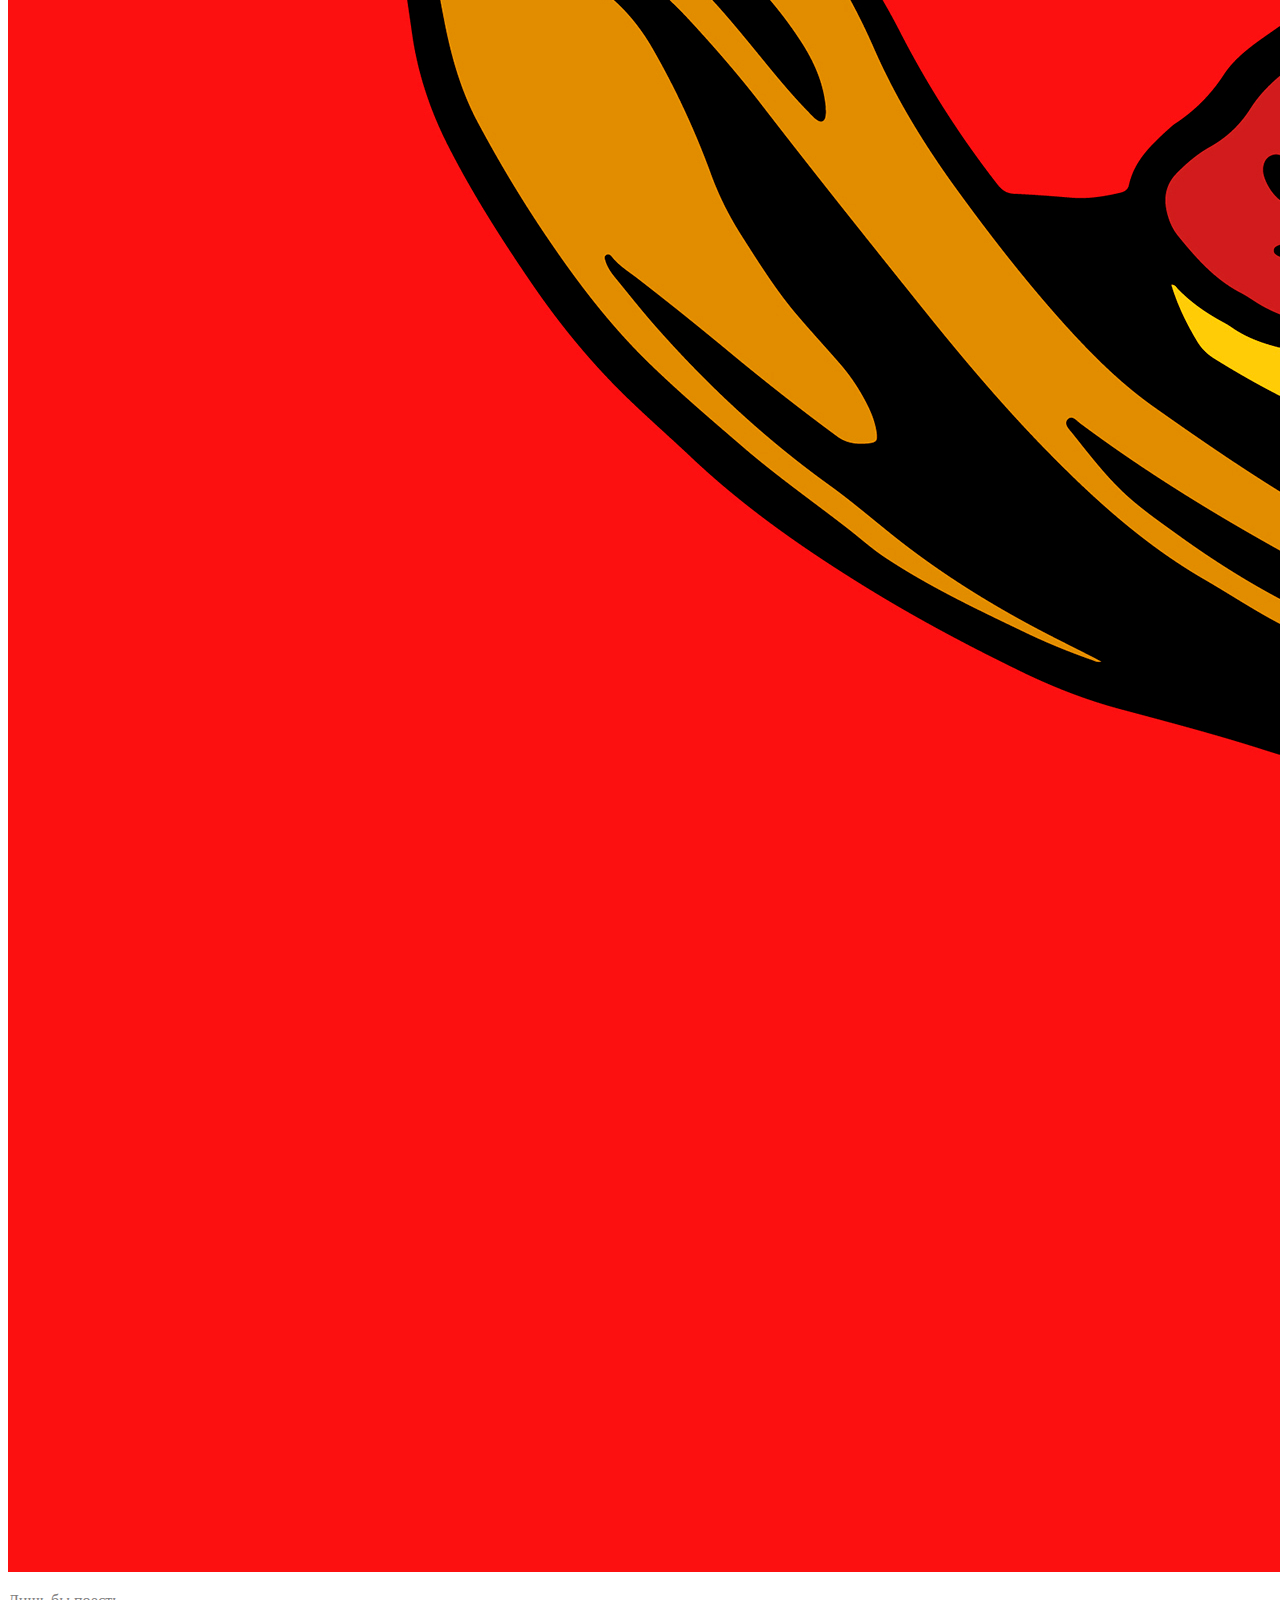
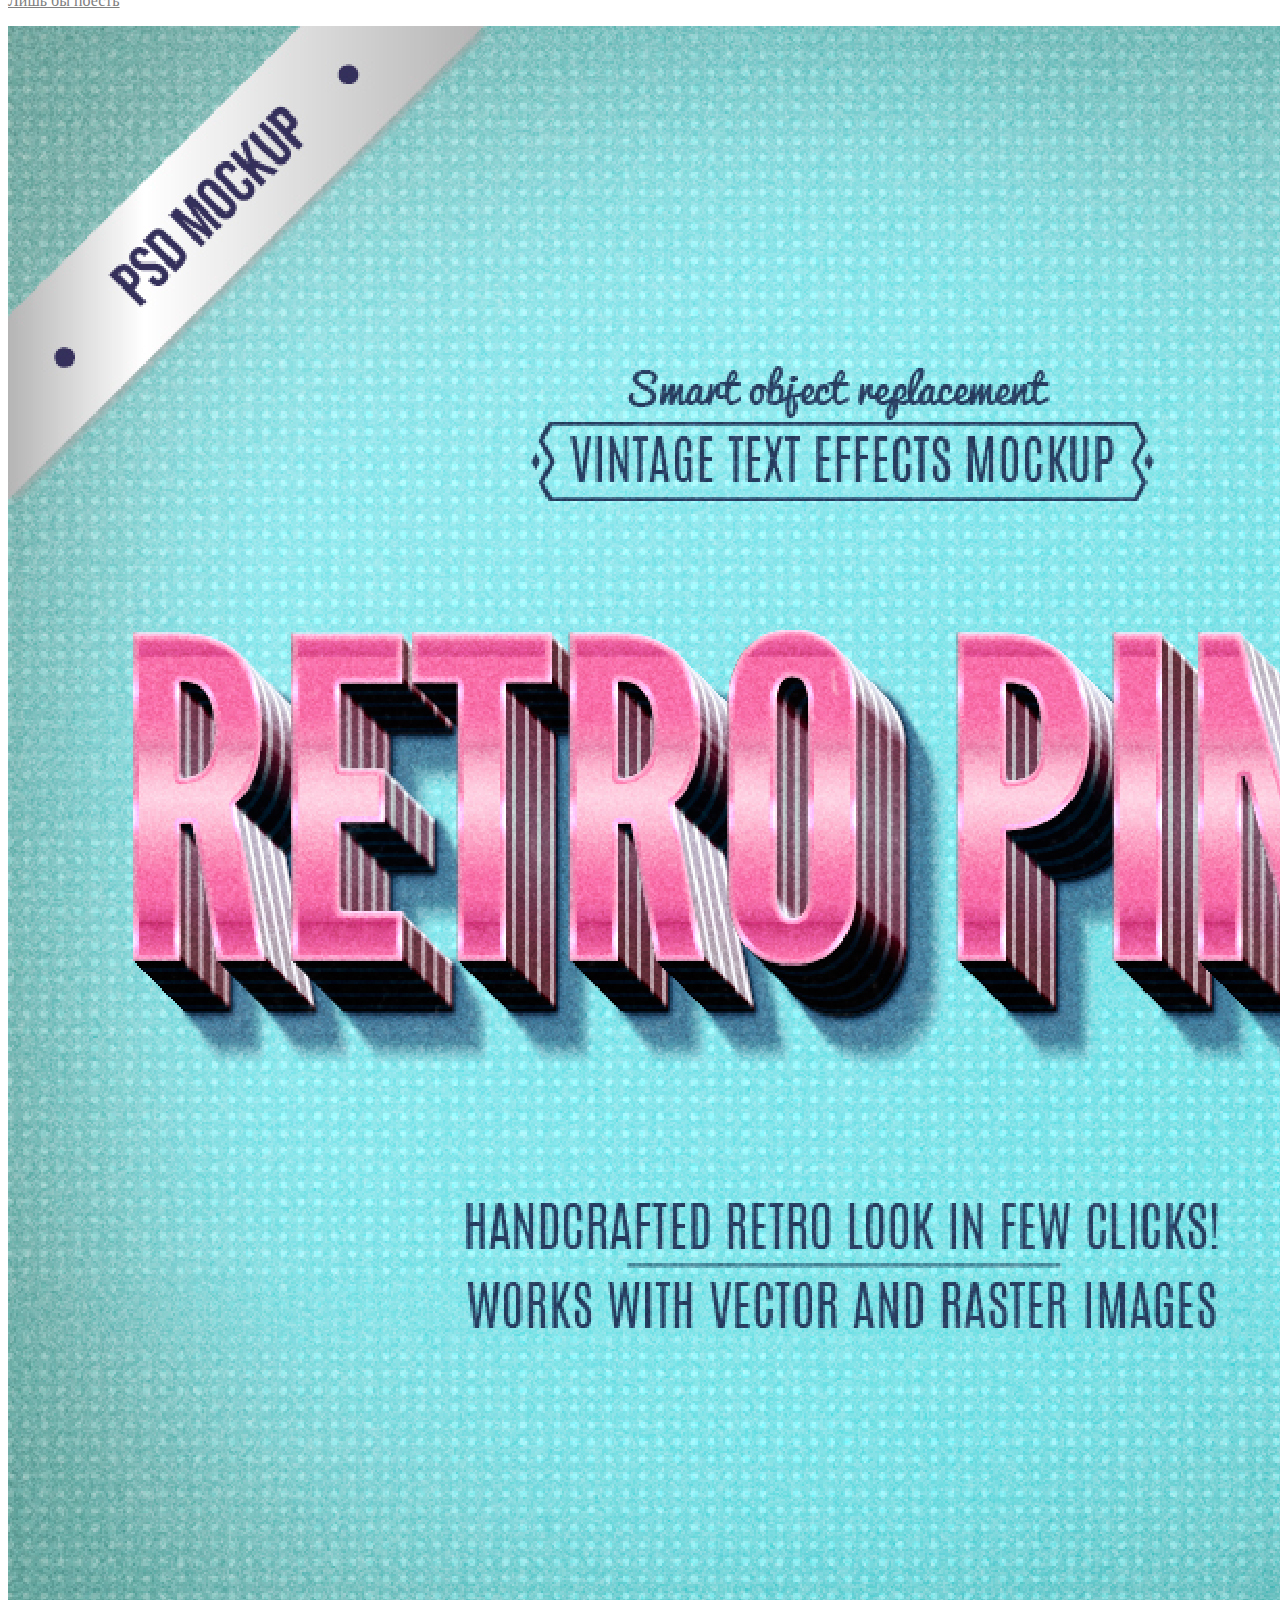
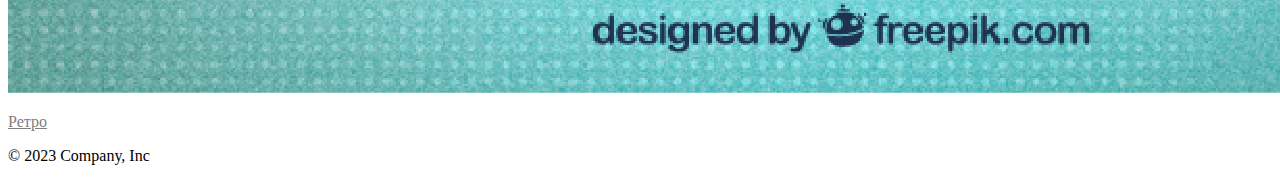
==== commit 1a58db4e: "Add files via upload" ====
--- a/index.html
+++ b/index.html
@@ -10,7 +10,8 @@
         integrity="sha384-GLhlTQ8iRABdZLl6O3oVMWSktQOp6b7In1Zl3/Jr59b6EGGoI1aFkw7cmDA6j6gD" crossorigin="anonymous">
     <link rel="stylesheet" href="css/index.css">
     <link rel="stylesheet" href="css/header.css">
-    <script src="css/index.js" defer></script>
+    <script src="js/data.js" defer></script>
+    <script src="js/index.js" defer></script>
 </head>
 
 <body>
@@ -64,38 +65,7 @@
             Фоновая музыка
         </h1>
         <div class="albums row row-cols-1 row-cols-md-2 row-cols-lg-4">
-            <div class="col">
-                <a href="album.html" class="text-decoration-none">
-                    <div class="card mb-4">
-                        <img src="assets/1.jpg" alt="albom_music" class="card-img top">
-                        <div class="card-body">
-                            <p class="card-text">
-                                Интернет в космосе
-                            </p>
-                        </div>
-                    </div>
-                </a>
-            </div>
-            <div class="col">
-                <div class="card mb-4">
-                    <img src="assets/2.jpg" alt="albom_music" class="card-img top">
-                    <div class="card-body">
-                        <p class="card-text">
-                            Лишь бы поесть
-                        </p>
-                    </div>
-                </div>
-            </div>
-            <div class="col">
-                <div class="card mb-4">
-                    <img src="assets/3.jpg" alt="albom_music" class="card-img top">
-                    <div class="card-body">
-                        <p class="card-text">
-                            Ретро
-                        </p>
-                    </div>
-                </div>
-            </div>
+            <!-- JavaStript -->
         </div>
     </main>
     <footer class="py-3 my-4">
